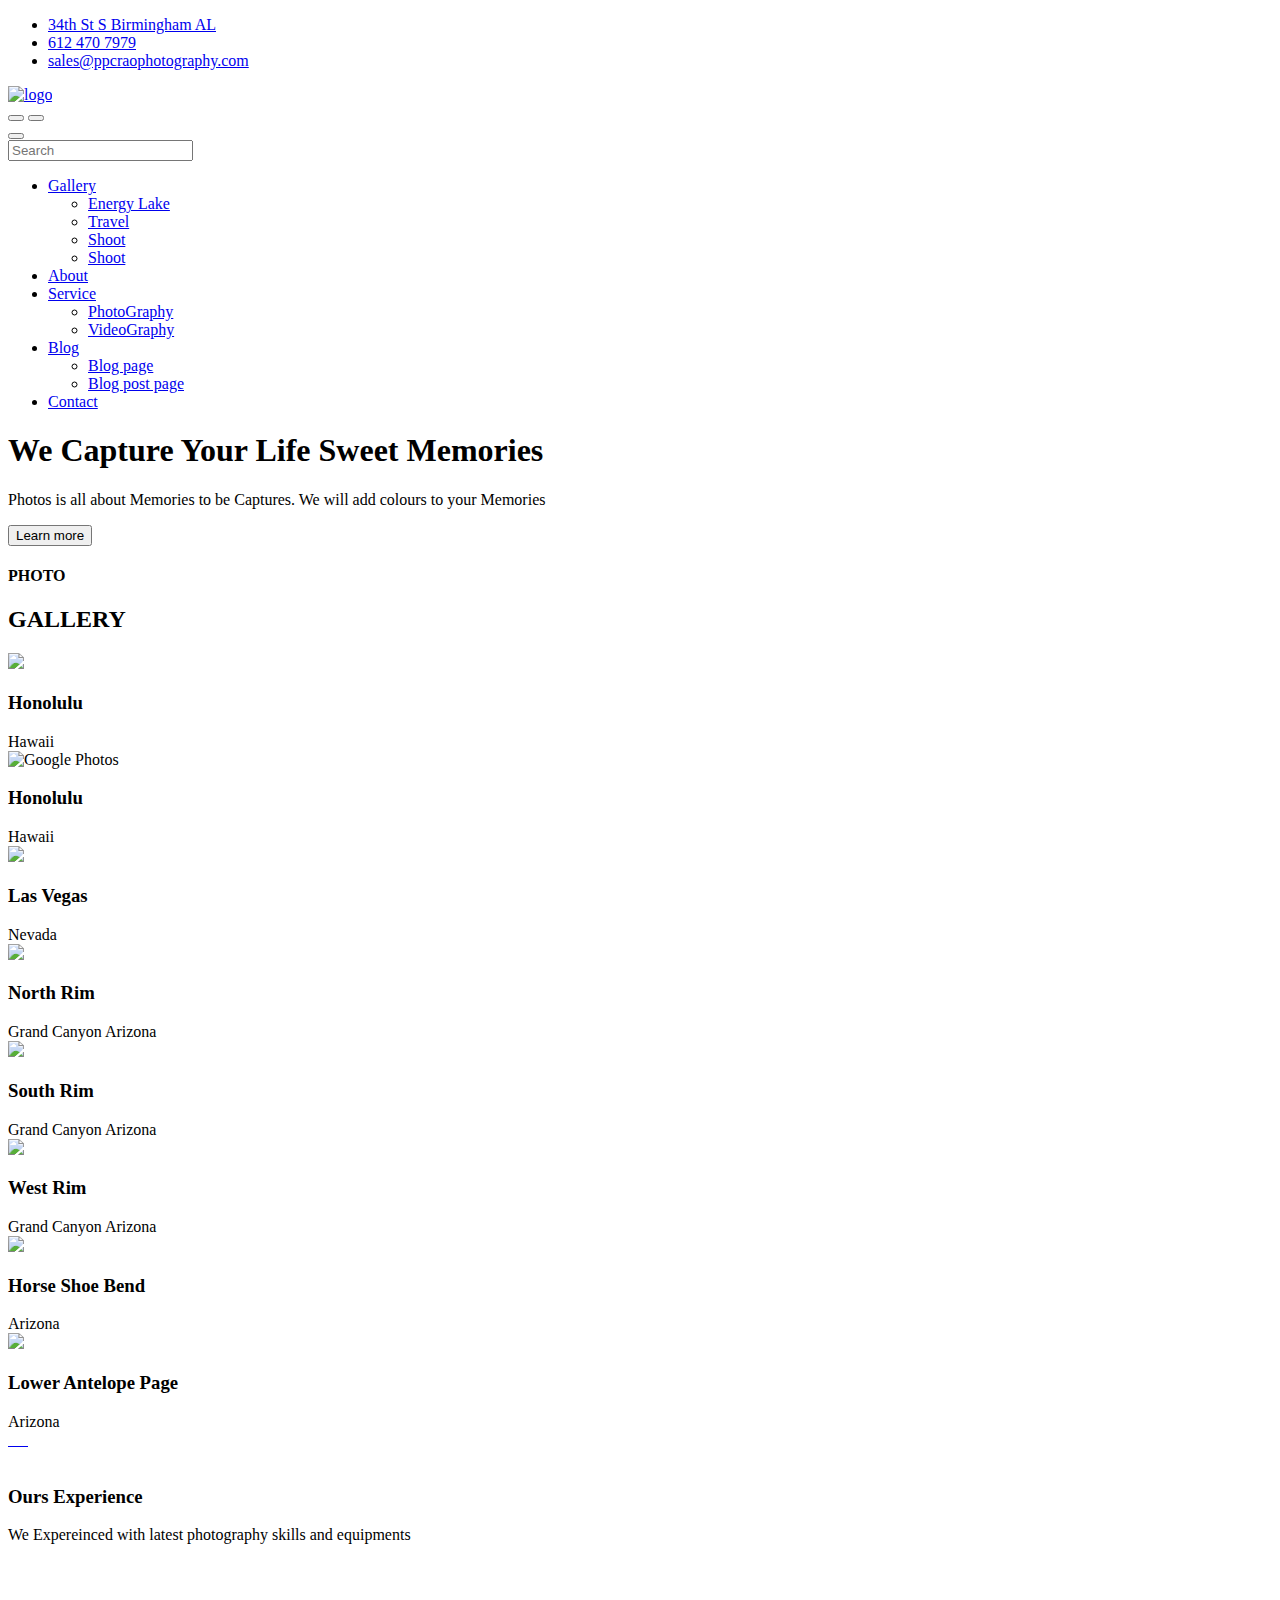
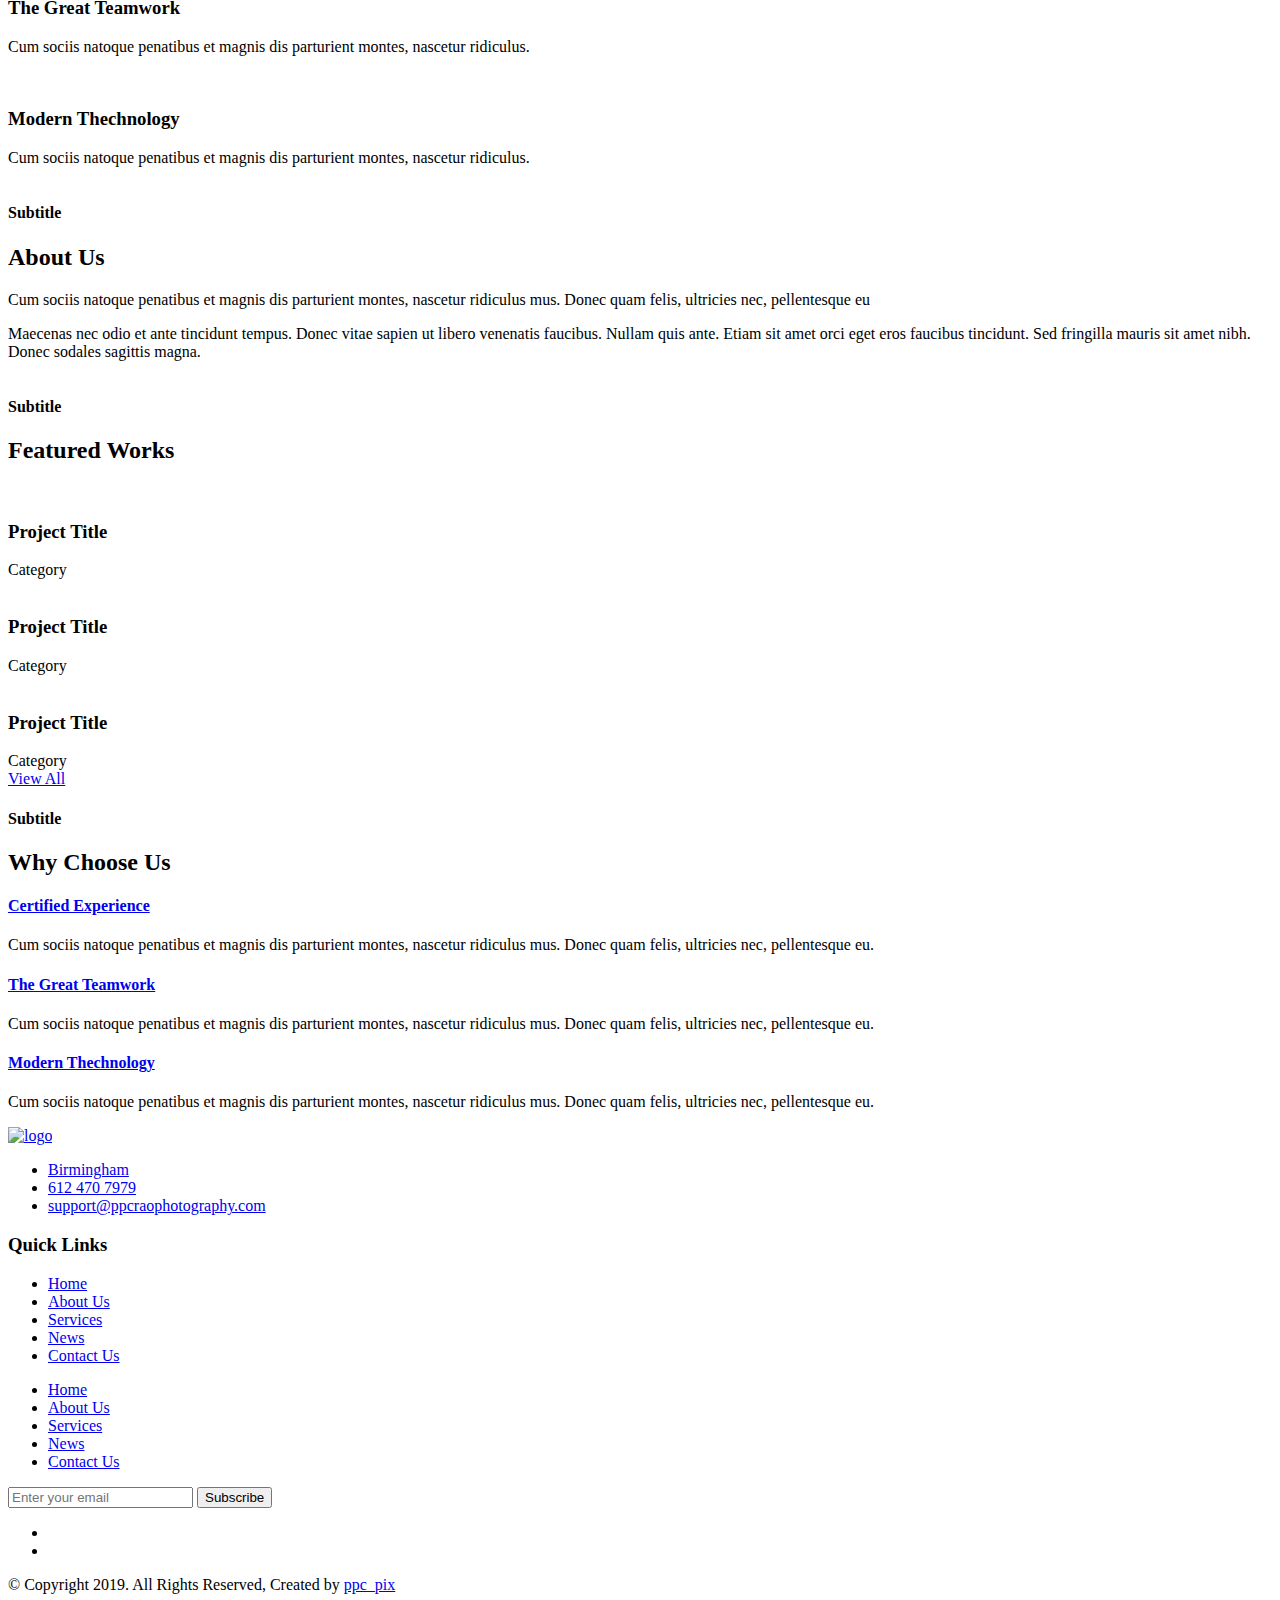
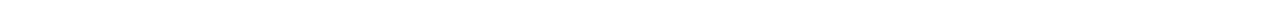
==== index.html @ 34c1320f "Added Password access to energyLake html" ====
<!DOCTYPE html>
<html lang="en">
	<head>
		<meta charset="utf-8">
		<meta http-equiv="X-UA-Compatible" content="IE=edge">
		<meta name="viewport" content="width=device-width, initial-scale=1">
        <style>
            .row > .column {
                padding: 0 8px;
            }

            .row:after {
                content: "";
                display: table;
                clear: both;
            }

            /* Create four equal columns that floats next to eachother */
            .column {
                float: left;
                width: 25%;
            }

            /* The Modal (background) */
            .modal {
                display: none;
                position: fixed;
                z-index: 1;
                padding-top: 100px;
                left: 0;
                top: 0;
                width: 100%;
                height: 100%;
                overflow: auto;
                background-color: black;
            }

            /* Modal Content */
            .modal-content {
                position: relative;
                background-color: #fefefe;
                margin: auto;
                padding: 0;
                width: 90%;
                max-width: 1200px;
            }

            /* The Close Button */
            .close {
                color: white;
                position: absolute;
                top: 10px;
                right: 25px;
                font-size: 35px;
                font-weight: bold;
            }

            .close:hover,
            .close:focus {
                color: #999;
                text-decoration: none;
                cursor: pointer;
            }

            /* Hide the slides by default */
            .mySlides {
                display: none;
            }

            /* Next & previous buttons */
            .prev,
            .next {
                cursor: pointer;
                position: absolute;
                top: 50%;
                width: auto;
                padding: 16px;
                margin-top: -50px;
                color: white;
                font-weight: bold;
                font-size: 20px;
                transition: 0.6s ease;
                border-radius: 0 3px 3px 0;
                user-select: none;
                -webkit-user-select: none;
            }

            /* Position the "next button" to the right */
            .next {
                right: 0;
                border-radius: 3px 0 0 3px;
            }

            /* On hover, add a black background color with a little bit see-through */
            .prev:hover,
            .next:hover {
                background-color: rgba(0, 0, 0, 0.8);
            }

            /* Number text (1/3 etc) */
            .numbertext {
                color: #f2f2f2;
                font-size: 12px;
                padding: 8px 12px;
                position: absolute;
                top: 0;
            }

            /* Caption text */
            .caption-container {
                text-align: center;
                background-color: black;
                padding: 2px 16px;
                color: white;
            }

            img.demo {
                opacity: 0.6;
            }

            .active,
            .demo:hover {
                opacity: 1;
            }

            img.hover-shadow {
                transition: 0.3s;
            }

            .hover-shadow:hover {
                box-shadow: 0 4px 8px 0 rgba(0, 0, 0, 0.2), 0 6px 20px 0 rgba(0, 0, 0, 0.19);
            }
        </style>
		 <!-- The above 3 meta tags *must* come first in the head; any other head content must come *after* these tags -->
		<link rel="icon" href="Template/img/ppcpixFavicon2.jpg" type="image/x-icon" />
		<title>PPC PhotoGraphy - Capture Memories</title>

		<!-- Google font -->
		<link href="https://fonts.googleapis.com/css?family=Poppins:400,700" rel="stylesheet">

		<!-- Bootstrap -->
		<link type="text/css" rel="stylesheet" href="Template/css/bootstrap.min.css"/>

		<!-- Owl Carousel -->
		<link type="text/css" rel="stylesheet" href="Template/css/owl.carousel.css" />
		<link type="text/css" rel="stylesheet" href="Template/css/owl.theme.default.css" />

		<!-- Magnific Popup -->
		<link type="text/css" rel="stylesheet" href="Template/css/magnific-popup.css" />

		<!-- Font Awesome Icon -->
		<link rel="stylesheet" href="Template/css/font-awesome.min.css">

		<!-- Custom stlylesheet -->
		<link type="text/css" rel="stylesheet" href="Template/css/style.css"/>



    </head>
	<body>
    <script>
        // Open the Modal
        function openModal() {
            document.getElementById("myModal").style.display = "block";
        }

        // Close the Modal
        function closeModal() {
            document.getElementById("myModal").style.display = "none";
        }

        var slideIndex = 1;
        showSlides(slideIndex);

        // Next/previous controls
        function plusSlides(n) {
            showSlides(slideIndex += n);
        }

        // Thumbnail image controls
        function currentSlide(n) {
            showSlides(slideIndex = n);
        }

        function showSlides(n) {
            var i;
            var slides = document.getElementsByClassName("mySlides");
            var dots = document.getElementsByClassName("demo");
            var captionText = document.getElementById("caption");
            if (n > slides.length) {slideIndex = 1}
            if (n < 1) {slideIndex = slides.length}
            for (i = 0; i < slides.length; i++) {
                slides[i].style.display = "none";
            }
            for (i = 0; i < dots.length; i++) {
                dots[i].className = dots[i].className.replace(" active", "");
            }
            slides[slideIndex-1].style.display = "block";
            dots[slideIndex-1].className += " active";
            captionText.innerHTML = dots[slideIndex-1].alt;
        }
    </script>
    <SCRIPT>
        function passWord() {
            var testV = 1;
            var pass1 = prompt('Please Enter Your Password',' ');
            while (testV < 3) {
                if (!pass1)
                    history.go(-1);
                if (pass1.toLowerCase() == "letmein") {
                    alert('You Got it Right!');
                    window.open('energyLake.html');
                    break;
                }
                testV+=1;
                var pass1 =
                    prompt('Access Denied - Password Incorrect, Please Try Again.','Password');
            }
            if (pass1.toLowerCase()!="password" & testV ==3)
                history.go(-1);
            return " ";
        }
    </SCRIPT>
		<!-- Header -->
		<header id="header">

			<!-- Top Header -->
			<div id="top-navbar" class="navbar">
				<div class="container">
					<ul class="nav navbar-nav navbar-right">
						<li><a href="#" class="text-link"><i class="fa fa-map-marker"></i><span>34th St S Birmingham AL</span></a></li>
						<li><a href="#" class="text-link"><i class="fa fa-phone"></i><span>612 470 7979</span></a></li>
						<li><a href="#" class="text-link"><i class="fa fa-envelope"></i><span>sales@ppcraophotography.com</span></a></li>
					</ul>
				</div>
			</div>
			<!-- /Top Header -->

			<!-- Main Header -->
			<div id="main-navbar" class="navbar">
				<div class="container">
					<div class="navbar-header">
						<!-- Logo -->
						<div class="navbar-brand">
							<a class="logo" href="index.html"><img src="Template/img/ppcpixlogo.png" alt="logo"></a>
						</div>
						<!-- Logo -->

						<!-- Mobile toggle -->
						<button class="navbar-toggle-btn">
							<span></span>
						</button>
						<!-- Mobile toggle -->

						<!-- Mobile Search toggle -->
						<button class="search-toggle-btn">
							<i class="fa fa-search"></i>
						</button>
						<!-- Mobile Search toggle -->
					</div>

					<!-- Search -->
					<div class="navbar-search">
						<button class="search-btn"><i class="fa fa-search"></i></button>
						<div class="search-form">
							<form>
								<input type="text" name="search" value="" placeholder="Search">
							</form>
						</div>
					</div>
					<!-- Search -->

					<!-- Navigation -->
					<ul class="main-navbar nav navbar-nav navbar-right">
						<li class="has-dropdown"><a class="text-link" href="#"><span>Gallery</span></a>
							<ul class="dropdown">
								<li><a href="Template/energyLake.html" onClick="passWord()">Energy Lake</a></li>
								<li><a href="#">Travel</a></li>
								<li><a href="#">Shoot</a></li>
								<li><a href="#">Shoot</a></li>
							</ul>
						</li>
						<li><a class="text-link" href="#"><span>About</span></a></li>
						<li class="has-dropdown"><a class="text-link" href="#"><span>Service</span></a>
							<ul class="dropdown">
								<li><a href="#">PhotoGraphy</a></li>
								<li><a href="#">VideoGraphy</a></li>
							</ul>
						</li>

						<li class="has-dropdown"><a class="text-link" href="#"><span>Blog</span></a>
							<ul class="dropdown">
								<li><a href="#">Blog page</a></li>
								<li><a href="#">Blog post page</a></li>
							</ul>
						</li>
						<li><a class="text-link" href="#"><span>Contact</span></a></li>
					</ul>
					<!-- Navigation -->

				</div>
			</div>
			<!-- /Main Header -->

		</header>
		<!-- /Header -->

		<!-- Home Section -->
		<div id="home" class="banner-area">

			<!-- Background Image -->
			<div class="bg-img overlay" style="background-image:url('https://lh3.googleusercontent.com/[base64]w460-h259-no')"></div>
			<!-- /Background Image -->

			<!-- home wrapper -->
			<div class="home-wrapper">
				<div class="container">
					<div class="row">

						<!-- home content -->
						<div class="col-md-10 col-md-offset-1">
							<h1>We Capture Your Life Sweet Memories</h1>
							<p class="lead">Photos is all about Memories to be Captures. We will add colours to your Memories</p>
							<button class="secondary-button">Learn more</button>
						</div>
						<!-- /home content -->

					</div>
				</div>
			</div>
			<!-- /home wrapper -->

		</div>
		<!-- /Home Section -->

		<!-- Clients Section -->
		<div id="clients" class="section">

			<!-- Half Background Image -->
			<div class="bg-img overlay" style="background-image:url('https://lh3.googleusercontent.com/[base64]w1006-h718-no')"></div>
			<!-- /Half Background Image -->

			<!-- Testimonial Section -->
			<div id="testimonial" class="section sm-section">

				<!-- container -->
				<div class="container">

					<!-- row -->
					<div class="row">

						<!-- section header -->
						<div class="section-header text-center">
							<h4 class="sub-title">PHOTO</h4>
							<h2 class="title">GALLERY</h2>
						</div>
						<!-- /section header -->

						<!-- Testimonial slider -->
						<div class="col-md-8 col-md-offset-2">
							<div id="testimonial-slider" class="owl-carousel owl-theme">

								<!-- testimonial -->
								<div class="testimonial">
									<div class="testimonial-quote">
                                        <img src="https://lh3.googleusercontent.com/[base64]w419-h315-no">
									</div>
									<div class="testimonial-meta">
										<h3>Honolulu</h3>
										<span>Hawaii</span>
									</div>
								</div>
								<!-- /testimonial -->



								<!-- testimonial -->
                                <div class="testimonial">
                                    <div class="testimonial-quote">
										<img src="https://lh3.googleusercontent.com/[base64]w1115-h718-no" alt="Google Photos">
                                    </div>
                                    <div class="testimonial-meta">
                                        <h3>Honolulu</h3>
                                        <span>Hawaii</span>
                                    </div>
                                </div>
								<!-- /testimonial -->
								
								<!-- testimonial -->
                                <div class="testimonial">
                                    <div class="testimonial-quote">
                                        <img src="https://lh3.googleusercontent.com/[base64]w938-h625-no">
                                    </div>
                                    <div class="testimonial-meta">
                                        <h3>Las Vegas</h3>
                                        <span>Nevada</span>
                                    </div>
                                </div>
								<!-- /testimonial -->

							
								<!-- testimonial -->
                                <div class="testimonial">
                                    <div class="testimonial-quote">
                                        <img src="https://lh3.googleusercontent.com/[base64]w1366-h576-no">
                                    </div>
                                    <div class="testimonial-meta">
                                        <h3>North Rim</h3>
                                        <span>Grand Canyon Arizona</span>
                                    </div>
                                </div>
								<!-- /testimonial -->
                                <!-- testimonial -->
                                <div class="testimonial">
                                    <div class="testimonial-quote">
                                        <img src="https://lh3.googleusercontent.com/[base64]w938-h625-no">
                                    </div>
                                    <div class="testimonial-meta">
                                        <h3>South Rim</h3>
                                        <span>Grand Canyon Arizona</span>
                                    </div>
                                </div>
                                <!-- /testimonial -->
								<!-- testimonial -->
								<div class="testimonial">
									<div class="testimonial-quote">
										<img src="https://lh3.googleusercontent.com/[base64]w938-h625-no">
									</div>
									<div class="testimonial-meta">
										<h3>West Rim</h3>
										<span>Grand Canyon Arizona</span>
									</div>
								</div>
								<!-- /testimonial -->

                                <!-- testimonial -->
                                <div class="testimonial">
                                    <div class="testimonial-quote">
                                        <img src="https://lh3.googleusercontent.com/[base64]w1112-h625-k-no">
                                    </div>
                                    <div class="testimonial-meta">
                                        <h3>Horse Shoe Bend</h3>
                                        <span>Arizona</span>
                                    </div>
                                </div>
                                <!-- /testimonial -->

								<!-- testimonial -->
								<div class="testimonial">
									<div class="testimonial-quote">
										<img src="https://lh3.googleusercontent.com/[base64]w834-h625-no">
									</div>
									<div class="testimonial-meta">
										<h3>Lower Antelope Page</h3>
										<span>Arizona</span>
									</div>
								</div>
								<!-- /testimonial -->


							</div>
						</div>
						<!-- /Testimonial slider -->

					</div>
					<!-- /row -->

				</div>
				<!-- /container -->

			</div>
			<!-- /Testimonial Section -->


			<!-- Partners Section -->
			<div id="partners" class="section sm-section">

				<!-- container -->
				<div class="container">

					<!-- row -->
					<div class="row">

						<!-- partners slider -->
						<div id="partners-slider" class="owl-carousel owl-theme">

							

							<!-- partner -->
							<a href="#" class="partner">
								<img src="https://lh3.googleusercontent.com/[base64]w834-h625-no" alt="">
							</a>
							<!-- /partner -->

							<!-- partner -->
							<a href="#" class="partner">
								<img src="https://lh3.googleusercontent.com/[base64]w938-h625-no" alt="">
							</a>
							<!-- /partner -->

							<!-- partner -->
							<a href="#" class="partner">
								<img src="https://lh3.googleusercontent.com/[base64]w938-h625-no" alt="">
							</a>
							<!-- /partner -->

							<!-- partner -->
							<a href="#" class="partner">
								<img src="https://lh3.googleusercontent.com/[base64]w938-h625-no" alt="">
							</a>
							<!-- /partner -->

							<!-- partner -->
							<a href="#" class="partner">
								<img src="https://lh3.googleusercontent.com/[base64]w834-h625-no" alt="">
							</a>
							<!-- /partner -->

							<!-- partner -->
							<a href="#" class="partner">
								<img src="https://lh3.googleusercontent.com/[base64]w938-h625-no" alt="">
							</a>
							<!-- /partner -->

						</div>
						<!-- /partners slider -->

					</div>
					<!-- /row -->

				</div>
				<!-- /container -->

			</div>
			<!-- /Partner Section -->

		</div>
		<!-- /Clients Section -->

		<!-- About Section -->
		<div id="about">

			<!-- About section 01 -->
			<div class="section md-section">

				<!-- container -->
				<div class="container">

					<!-- row -->
					<div class="row">

						<!-- about -->
						<div class="col-md-4">
							<div class="about">
								<img src="https://lh3.googleusercontent.com/[base64]w1112-h625-no" alt="">
								<h3>Ours Experience</h3>
								<p>We Expereinced with latest photography skills and equipments</p>
								<!-- <a href="#" class="text-link"><span>Read more</span></a> -->
							</div>
						</div>
						<!-- /about -->

						<!-- about -->
						<div class="col-md-4">
							<div class="about">
								<img src="https://lh3.googleusercontent.com/[base64]w437-h291-no" alt="">
								<h3>The Great Teamwork</h3>
								<p>Cum sociis natoque penatibus et magnis dis parturient montes, nascetur ridiculus.</p>
								<!-- <a href="#" class="text-link"><span>Read more</span></a> -->
							</div>
						</div>
						<!-- /about -->

						<!-- about -->
						<div class="col-md-4">
							<div class="about">
								<img src="https://lh3.googleusercontent.com/[base64]w1113-h625-no" alt="">
								<h3>Modern Thechnology</h3>
								<p>Cum sociis natoque penatibus et magnis dis parturient montes, nascetur ridiculus.</p>
								<!-- <a href="#" class="text-link"><span>Read more</span></a> -->
							</div>
						</div>
						<!-- /about -->

					</div>
					<!-- /row -->

				</div>
				<!-- /container -->

			</div>
			<!-- /About section 01 -->

			<!-- About section 02 -->
			<div class="section md-section bg-grey">

				<!-- Half Background Image -->
				<div class="bg-img bg-half overlay" style="background-image:url('https://lh3.googleusercontent.com/[base64]w938-h625-no')"></div>
				<!-- /Half Background Image -->

				<!-- container -->
				<div class="container">

					<!-- row -->
					<div class="row">

						<!-- About content -->
						<div class="col-md-offset-7 col-md-6">
							<h4 class="sub-title">Subtitle</h4>
							<h2 class="title">About Us</h2>
							<p class="lead">Cum sociis natoque penatibus et magnis dis parturient montes, nascetur ridiculus mus. Donec quam felis, ultricies nec, pellentesque eu</p>
							<p>Maecenas nec odio et ante tincidunt tempus. Donec vitae sapien ut libero venenatis faucibus. Nullam quis ante. Etiam sit amet orci eget eros faucibus tincidunt. Sed fringilla mauris sit amet nibh. Donec sodales sagittis magna.</p>
						</div>
						<!-- /About content -->

					</div>
					<!-- /row -->

				</div>
				<!-- /container -->

			</div>
			<!-- /About section 02 -->

		</div>
		<!-- /About Section -->

		<!-- Portfolio Section -->
		<div id="portfolio" class="section md-section">

			<!-- container -->
			<div class="container-fluid">

				<!-- row -->
				<div class="row">

					<!-- section header -->
					<div class="section-header text-center">
						<h4 class="sub-title">Subtitle</h4>
						<h2 class="title">Featured Works</h2>
					</div>
					<!-- section header -->

					<!-- portfolio slider -->
					<div id="portfolio-slider" class="owl-carousel owl-theme">


						<!-- portfolio -->
						<div class="portfolio">
							<div class="portfolio-img">
								<div class="overlay"></div>
								<div class="portfolio-links">
									<a href="#"><i class="fa fa-link"></i></a>
									<a class="lightbox" href="https://lh3.googleusercontent.com/[base64]w437-h291-no"><i class="fa fa-search"></i></a>
								</div>
								<img src="https://lh3.googleusercontent.com/[base64]w437-h291-no" alt="">
							</div>
							<div class="portfolio-content">
								<h3>Project Title</h3>
								<span>Category</span>
							</div>
						</div>
						<!-- /portfolio -->


						<!-- portfolio -->
						<div class="portfolio">
							<div class="portfolio-img">
								<div class="overlay"></div>
								<div class="portfolio-links">
									<a href="#"><i class="fa fa-link"></i></a>
									<a class="lightbox" href="https://lh3.googleusercontent.com/[base64]w938-h625-no"><i class="fa fa-search"></i></a>
								</div>
								<img src="https://lh3.googleusercontent.com/[base64]w938-h625-no" alt="">
							</div>
							<div class="portfolio-content">
								<h3>Project Title</h3>
								<span>Category</span>
							</div>
						</div>
						<!-- /portfolio -->


						<!-- portfolio -->
						<div class="portfolio">
							<div class="portfolio-img">
								<div class="overlay"></div>
								<div class="portfolio-links">
									<a href="#"><i class="fa fa-link"></i></a>
									<a class="lightbox" href="https://lh3.googleusercontent.com/[base64]w464-h310-no"><i class="fa fa-search"></i></a>
								</div>
								<img src="https://lh3.googleusercontent.com/[base64]w464-h310-no" alt="">
							</div>
							<div class="portfolio-content">
								<h3>Project Title</h3>
								<span>Category</span>
							</div>
						</div>
						<!-- /portfolio -->


					</div>
					<!-- /portfolio slider -->

					<div class="view-all-portfolio">
						<a href="#" class="main-button">View All</a>
					</div>

				</div>
				<!-- /row -->

			</div>
			<!-- /container -->

		</div>
		<!-- /Portfolio Section -->



		<!-- Why Choose us Section -->
		<div class="section md-section bg-grey">

			<!-- Half Background Image -->
			<div class="bg-img bg-half bg-right overlay" style="background-image:url('https://lh3.googleusercontent.com/[base64]w834-h625-no')"></div>
            <!-- Half Background Image -->

			<!-- container -->
			<div class="container">

				<!-- row -->
				<div class="row">

					<!-- Why Choose us content -->
					<div class="col-md-5">

						<!-- section header -->
						<div class="section-header">
							<h4 class="sub-title">Subtitle</h4>
							<h2 class="title">Why Choose Us</h2>
						</div>
						<!-- /section header -->

						<!-- Why Choose us accordion -->
						<div class="accordion" id="accordion">

							<!-- panel -->
							<div class="panel">
								<div class="panel-heading">
									<h4 class="panel-title"><a data-parent="#accordion" data-toggle="collapse" href="#collapse-1">Certified Experience</a></h4>
								</div>
								<div id="collapse-1" class="panel-collapse collapse in">
									<div class="panel-body">
										<p>Cum sociis natoque penatibus et magnis dis parturient montes, nascetur ridiculus mus. Donec quam felis, ultricies nec, pellentesque eu.</p>
									</div>
								</div>
							</div>
							<!-- /panel -->

							<!-- panel -->
							<div class="panel">
								<div class="panel-heading">
									<h4 class="panel-title"><a class="collapsed" data-parent="#accordion" data-toggle="collapse" href="#collapse-2">The Great Teamwork</a></h4>
								</div>
								<div id="collapse-2" class="panel-collapse collapse">
									<div class="panel-body">
										<p>Cum sociis natoque penatibus et magnis dis parturient montes, nascetur ridiculus mus. Donec quam felis, ultricies nec, pellentesque eu.</p>
									</div>
								</div>
							</div>
							<!-- /panel -->

							<!-- panel -->
							<div class="panel">
								<div class="panel-heading">
									<h4 class="panel-title"><a class="collapsed" data-parent="#accordion" data-toggle="collapse" href="#collapse-3">Modern Thechnology</a></h4>
								</div>
								<div id="collapse-3" class="panel-collapse collapse">
									<div class="panel-body">
										<p>Cum sociis natoque penatibus et magnis dis parturient montes, nascetur ridiculus mus. Donec quam felis, ultricies nec, pellentesque eu.</p>
									</div>
								</div>
							</div>
							<!-- /panel -->

						</div>
						<!-- /Why Choose us accordion -->

					</div>
					<!-- /Why Choose us content -->

				</div>
				<!-- /row -->

			</div>
			<!-- /container -->

		</div>
		<!-- /Why Choose us Section -->

		<!-- Footer Section -->
		<footer id="footer" class="bg-dark">

			<!-- Top footer -->
			<div id="top-footer" class="section sm-section">

				<!-- container -->
				<div class="container">

					<!-- row -->
					<div class="row">

						<!-- footer about -->
						<div class="col-md-4 footer-widget">
							<div class="footer-logo">
								<a class="logo" href="index.html">
									<img src="Template/img/ppcpixFavicon2.jpg" alt="logo">
								</a>

							</div>
							<ul class="footer-contact">
								<li><a href="#" class="text-link"><i class="fa fa-map"></i><span>Birmingham</span></a></li>
								<li><a href="#" class="text-link"><i class="fa fa-phone"></i><span>612 470 7979</span></a></li>
								<li><a href="#" class="text-link"><i class="fa fa-envelope"></i><span>support@ppcraophotography.com</span></a></li>
							</ul>
						</div>
						<!-- /footer about -->

						<!-- footer links -->
						<div class="col-md-4 footer-widget">
							<div class="row">
								<div class="col-md-12">
									<h3 class="title white-text">Quick Links</h3>
								</div>
								<div class="col-xs-6">
									<ul class="footer-links">
										<li><a href="www.ppcraophotography.com">Home</a></li>
                                        <li><a href="www.instagram.com/ppc_pix">About Us</a></li>
										<li><a href="#">Services</a></li>
										<li><a href="#">News</a></li>
										<li><a href="tel:+16124707979">Contact Us</a></li>
									</ul>
								</div>

								<div class="col-xs-6">
									<ul class="footer-links">
                                        <li><a href="www.ppcraophotography.com">Home</a></li>
										<li><a href="www.instagram.com/ppc_pix">About Us</a></li>
										<li><a href="#">Services</a></li>
										<li><a href="#">News</a></li>
										<li><a href="tel:+16124707979">Contact Us</a></li>
									</ul>
								</div>
							</div>
						</div>
						<!-- /footer links -->

						<!-- footer subscribe -->
						<div class="col-md-4 footer-widget">
							<div class="footer-subscribe">
								<form method="post" action="mailto:ppcrao2004@gmail.com" >
									<input class="input" type="email" placeholder="Enter your email">
									<button>Subscribe</button>
								</form>
							</div>
							<ul class="footer-social">
								<li><a href="https://www.facebook.com/ppc_pix-289849625224753/"><i class="fa fa-facebook"></i></a></li>
								<!-- <li><a href="#"><i class="fa fa-twitter"></i></a></li>
								<li><a href="#"><i class="fa fa-google-plus"></i></a></li> -->
								<li><a href="http://www.instagram.com/ppc_pix"><i class="fa fa-instagram"></i></a></li>
							</ul>
						</div>
						<!-- /footer subscribe -->

					</div>
					<!-- /row -->

				</div>
				<!-- /container -->

			</div>
			<!-- /Top footer -->

			<!-- Bottom footer -->
			<div id="bottom-footer" class="section xs-section text-center">
				<div class="container">
					<div class="row">
						<span>&copy; Copyright 2019. All Rights Reserved, Created by <a href="https://www.ppcraophotography.com">ppc_pix</a></span>
					</div>
				</div>
			</div>
			<!-- /Bottom footer -->

		</footer>
		<!-- /Footer Section -->

		<!-- Preloader -->
		<div id="preloader">
			<div class="preloader">
				<span></span>
				<span></span>
				<span></span>
				<span></span>
			</div>
		</div>
		<!-- /Preloader -->

		<!-- jQuery Plugins -->
		<script type="text/javascript" src="Template/js/jquery.min.js"></script>
		<script type="text/javascript" src="Template/js/bootstrap.min.js"></script>
		<script type="text/javascript" src="Template/js/owl.carousel.min.js"></script>
		<script type="text/javascript" src="Template/js/jquery.magnific-popup.js"></script>
		<script type="text/javascript" src="Template/js/main.js"></script>

	</body>
</html>
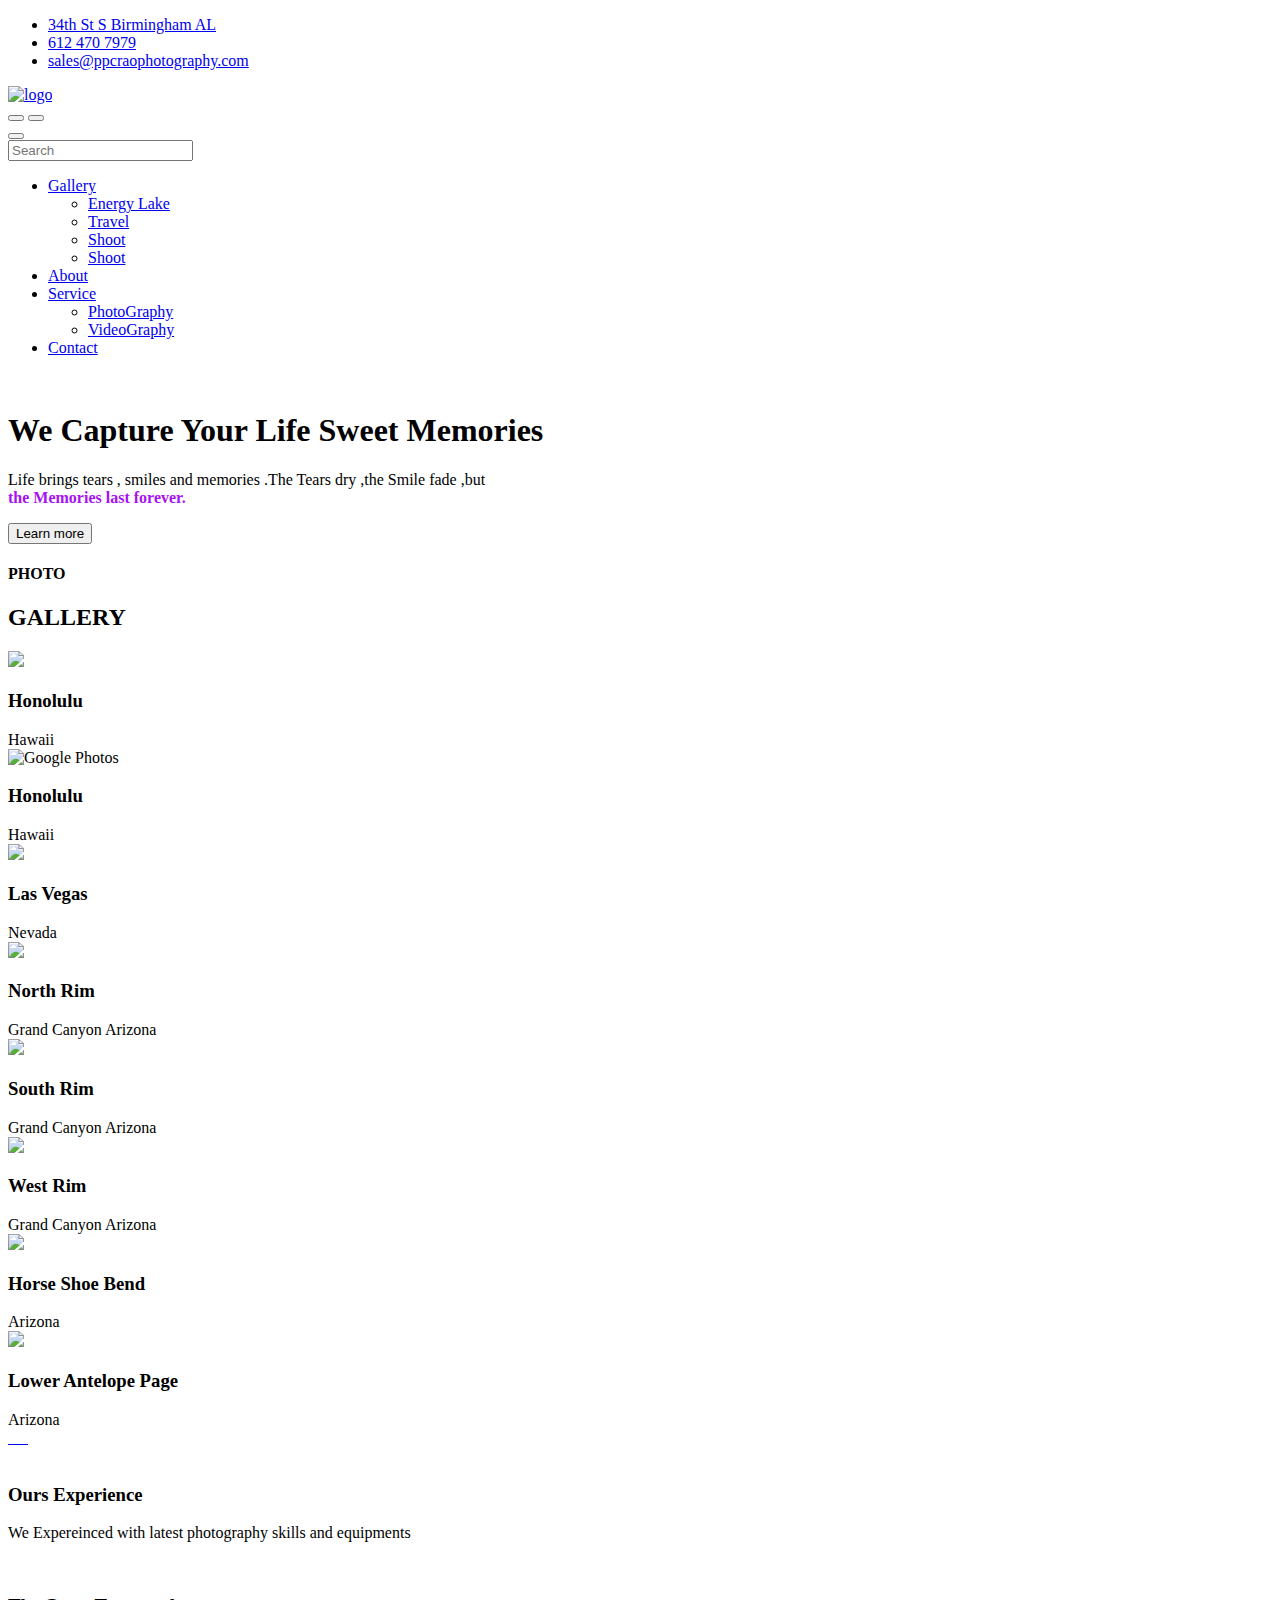
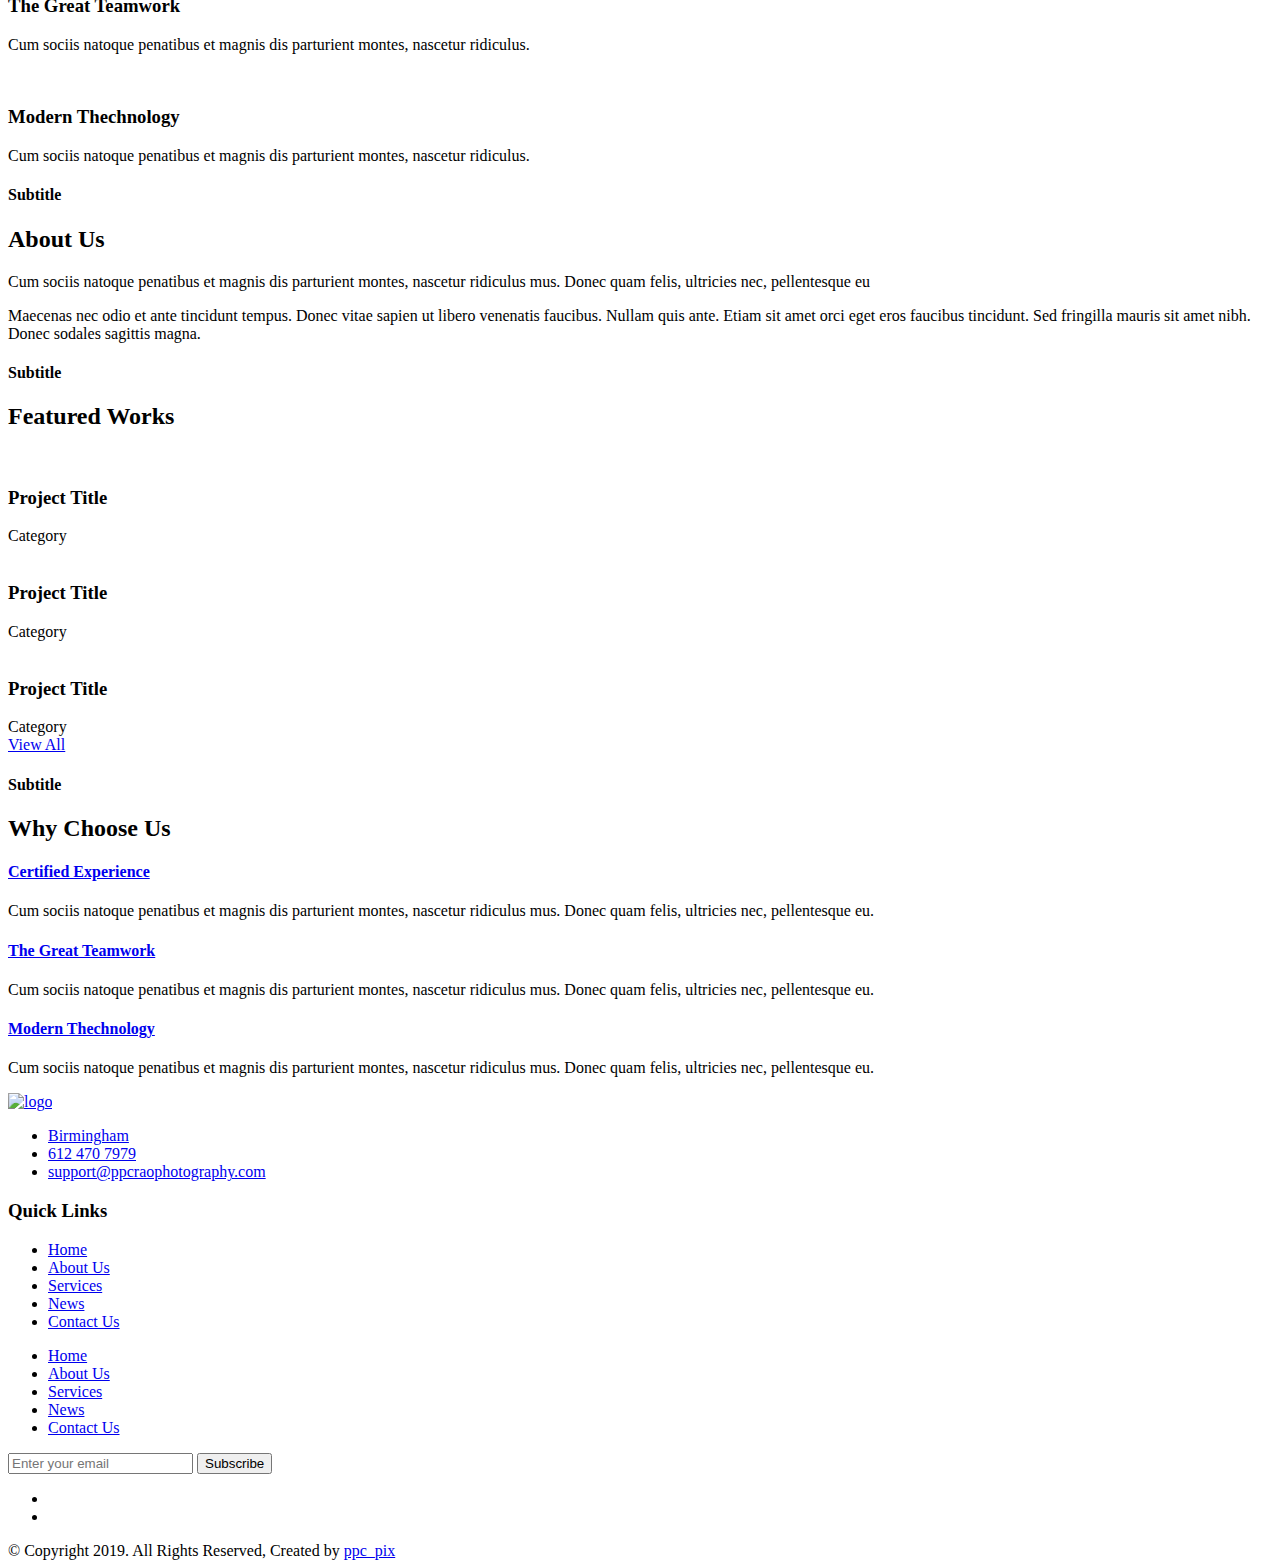
==== commit ebb052d1: "Fixed the Styling" ====
--- a/index.html
+++ b/index.html
@@ -1,136 +1,10 @@
 <!DOCTYPE html>
 <html lang="en">
-	<head>
+<head>
 		<meta charset="utf-8">
 		<meta http-equiv="X-UA-Compatible" content="IE=edge">
 		<meta name="viewport" content="width=device-width, initial-scale=1">
-        <style>
-            .row > .column {
-                padding: 0 8px;
-            }
-
-            .row:after {
-                content: "";
-                display: table;
-                clear: both;
-            }
-
-            /* Create four equal columns that floats next to eachother */
-            .column {
-                float: left;
-                width: 25%;
-            }
-
-            /* The Modal (background) */
-            .modal {
-                display: none;
-                position: fixed;
-                z-index: 1;
-                padding-top: 100px;
-                left: 0;
-                top: 0;
-                width: 100%;
-                height: 100%;
-                overflow: auto;
-                background-color: black;
-            }
-
-            /* Modal Content */
-            .modal-content {
-                position: relative;
-                background-color: #fefefe;
-                margin: auto;
-                padding: 0;
-                width: 90%;
-                max-width: 1200px;
-            }
-
-            /* The Close Button */
-            .close {
-                color: white;
-                position: absolute;
-                top: 10px;
-                right: 25px;
-                font-size: 35px;
-                font-weight: bold;
-            }
-
-            .close:hover,
-            .close:focus {
-                color: #999;
-                text-decoration: none;
-                cursor: pointer;
-            }
-
-            /* Hide the slides by default */
-            .mySlides {
-                display: none;
-            }
-
-            /* Next & previous buttons */
-            .prev,
-            .next {
-                cursor: pointer;
-                position: absolute;
-                top: 50%;
-                width: auto;
-                padding: 16px;
-                margin-top: -50px;
-                color: white;
-                font-weight: bold;
-                font-size: 20px;
-                transition: 0.6s ease;
-                border-radius: 0 3px 3px 0;
-                user-select: none;
-                -webkit-user-select: none;
-            }
-
-            /* Position the "next button" to the right */
-            .next {
-                right: 0;
-                border-radius: 3px 0 0 3px;
-            }
-
-            /* On hover, add a black background color with a little bit see-through */
-            .prev:hover,
-            .next:hover {
-                background-color: rgba(0, 0, 0, 0.8);
-            }
-
-            /* Number text (1/3 etc) */
-            .numbertext {
-                color: #f2f2f2;
-                font-size: 12px;
-                padding: 8px 12px;
-                position: absolute;
-                top: 0;
-            }
-
-            /* Caption text */
-            .caption-container {
-                text-align: center;
-                background-color: black;
-                padding: 2px 16px;
-                color: white;
-            }
-
-            img.demo {
-                opacity: 0.6;
-            }
-
-            .active,
-            .demo:hover {
-                opacity: 1;
-            }
-
-            img.hover-shadow {
-                transition: 0.3s;
-            }
-
-            .hover-shadow:hover {
-                box-shadow: 0 4px 8px 0 rgba(0, 0, 0, 0.2), 0 6px 20px 0 rgba(0, 0, 0, 0.19);
-            }
-        </style>
+
 		 <!-- The above 3 meta tags *must* come first in the head; any other head content must come *after* these tags -->
 		<link rel="icon" href="Template/img/ppcpixFavicon2.jpg" type="image/x-icon" />
 		<title>PPC PhotoGraphy - Capture Memories</title>
@@ -154,74 +28,10 @@
 		<!-- Custom stlylesheet -->
 		<link type="text/css" rel="stylesheet" href="Template/css/style.css"/>
 
-
-
     </head>
 	<body>
-    <script>
-        // Open the Modal
-        function openModal() {
-            document.getElementById("myModal").style.display = "block";
-        }
-
-        // Close the Modal
-        function closeModal() {
-            document.getElementById("myModal").style.display = "none";
-        }
-
-        var slideIndex = 1;
-        showSlides(slideIndex);
-
-        // Next/previous controls
-        function plusSlides(n) {
-            showSlides(slideIndex += n);
-        }
-
-        // Thumbnail image controls
-        function currentSlide(n) {
-            showSlides(slideIndex = n);
-        }
-
-        function showSlides(n) {
-            var i;
-            var slides = document.getElementsByClassName("mySlides");
-            var dots = document.getElementsByClassName("demo");
-            var captionText = document.getElementById("caption");
-            if (n > slides.length) {slideIndex = 1}
-            if (n < 1) {slideIndex = slides.length}
-            for (i = 0; i < slides.length; i++) {
-                slides[i].style.display = "none";
-            }
-            for (i = 0; i < dots.length; i++) {
-                dots[i].className = dots[i].className.replace(" active", "");
-            }
-            slides[slideIndex-1].style.display = "block";
-            dots[slideIndex-1].className += " active";
-            captionText.innerHTML = dots[slideIndex-1].alt;
-        }
-    </script>
-    <SCRIPT>
-        function passWord() {
-            var testV = 1;
-            var pass1 = prompt('Please Enter Your Password',' ');
-            while (testV < 3) {
-                if (!pass1)
-                    history.go(-1);
-                if (pass1.toLowerCase() == "letmein") {
-                    alert('You Got it Right!');
-                    window.open('energyLake.html');
-                    break;
-                }
-                testV+=1;
-                var pass1 =
-                    prompt('Access Denied - Password Incorrect, Please Try Again.','Password');
-            }
-            if (pass1.toLowerCase()!="password" & testV ==3)
-                history.go(-1);
-            return " ";
-        }
-    </SCRIPT>
-		<!-- Header -->
+
+	<!-- Header -->
 		<header id="header">
 
 			<!-- Top Header -->
@@ -274,7 +84,7 @@
 					<ul class="main-navbar nav navbar-nav navbar-right">
 						<li class="has-dropdown"><a class="text-link" href="#"><span>Gallery</span></a>
 							<ul class="dropdown">
-								<li><a href="Template/energyLake.html" onClick="passWord()">Energy Lake</a></li>
+								<li><a href="Template/energyLake.html" >Energy Lake</a></li>
 								<li><a href="#">Travel</a></li>
 								<li><a href="#">Shoot</a></li>
 								<li><a href="#">Shoot</a></li>
@@ -288,12 +98,6 @@
 							</ul>
 						</li>
 
-						<li class="has-dropdown"><a class="text-link" href="#"><span>Blog</span></a>
-							<ul class="dropdown">
-								<li><a href="#">Blog page</a></li>
-								<li><a href="#">Blog post page</a></li>
-							</ul>
-						</li>
 						<li><a class="text-link" href="#"><span>Contact</span></a></li>
 					</ul>
 					<!-- Navigation -->
@@ -316,11 +120,14 @@
 			<div class="home-wrapper">
 				<div class="container">
 					<div class="row">
-
+						<!-- Scrolling to Wish the Visitor -->
+						<marquee class="lead" direction="right" scrollamount="5" behavior="alternate" id="lblGreetings"></marquee>
+						<!-- Scrolling Wish the Visitor -->
 						<!-- home content -->
 						<div class="col-md-10 col-md-offset-1">
 							<h1>We Capture Your Life Sweet Memories</h1>
-							<p class="lead">Photos is all about Memories to be Captures. We will add colours to your Memories</p>
+							<p class="lead">Life brings tears , smiles and memories .The Tears dry ,the Smile fade ,but
+							 <br /><font color="#A712F1"><b>the Memories last forever.</b></font></p>
 							<button class="secondary-button">Learn more</button>
 						</div>
 						<!-- /home content -->
@@ -436,8 +243,11 @@
                                 <!-- testimonial -->
                                 <div class="testimonial">
                                     <div class="testimonial-quote">
-                                        <img src="https://lh3.googleusercontent.com/[base64]w1112-h625-k-no">
-                                    </div>
+                                        <a href="https://lh3.googleusercontent.com/[base64]w1112-h625-k-no" download="Test">
+                                            <img src="https://lh3.googleusercontent.com/[base64]w1112-h625-k-no">
+
+                                        </a>
+                                        </div>
                                     <div class="testimonial-meta">
                                         <h3>Horse Shoe Bend</h3>
                                         <span>Arizona</span>
@@ -910,6 +720,8 @@
 		<script type="text/javascript" src="Template/js/owl.carousel.min.js"></script>
 		<script type="text/javascript" src="Template/js/jquery.magnific-popup.js"></script>
 		<script type="text/javascript" src="Template/js/main.js"></script>
+		<script type="text/javascript" src="Template/js/passwordProtect.js"></script>
+	    <script type="text/javascript" src="Template/js/greetingsVisitor.js"></script>
 
 	</body>
 </html>
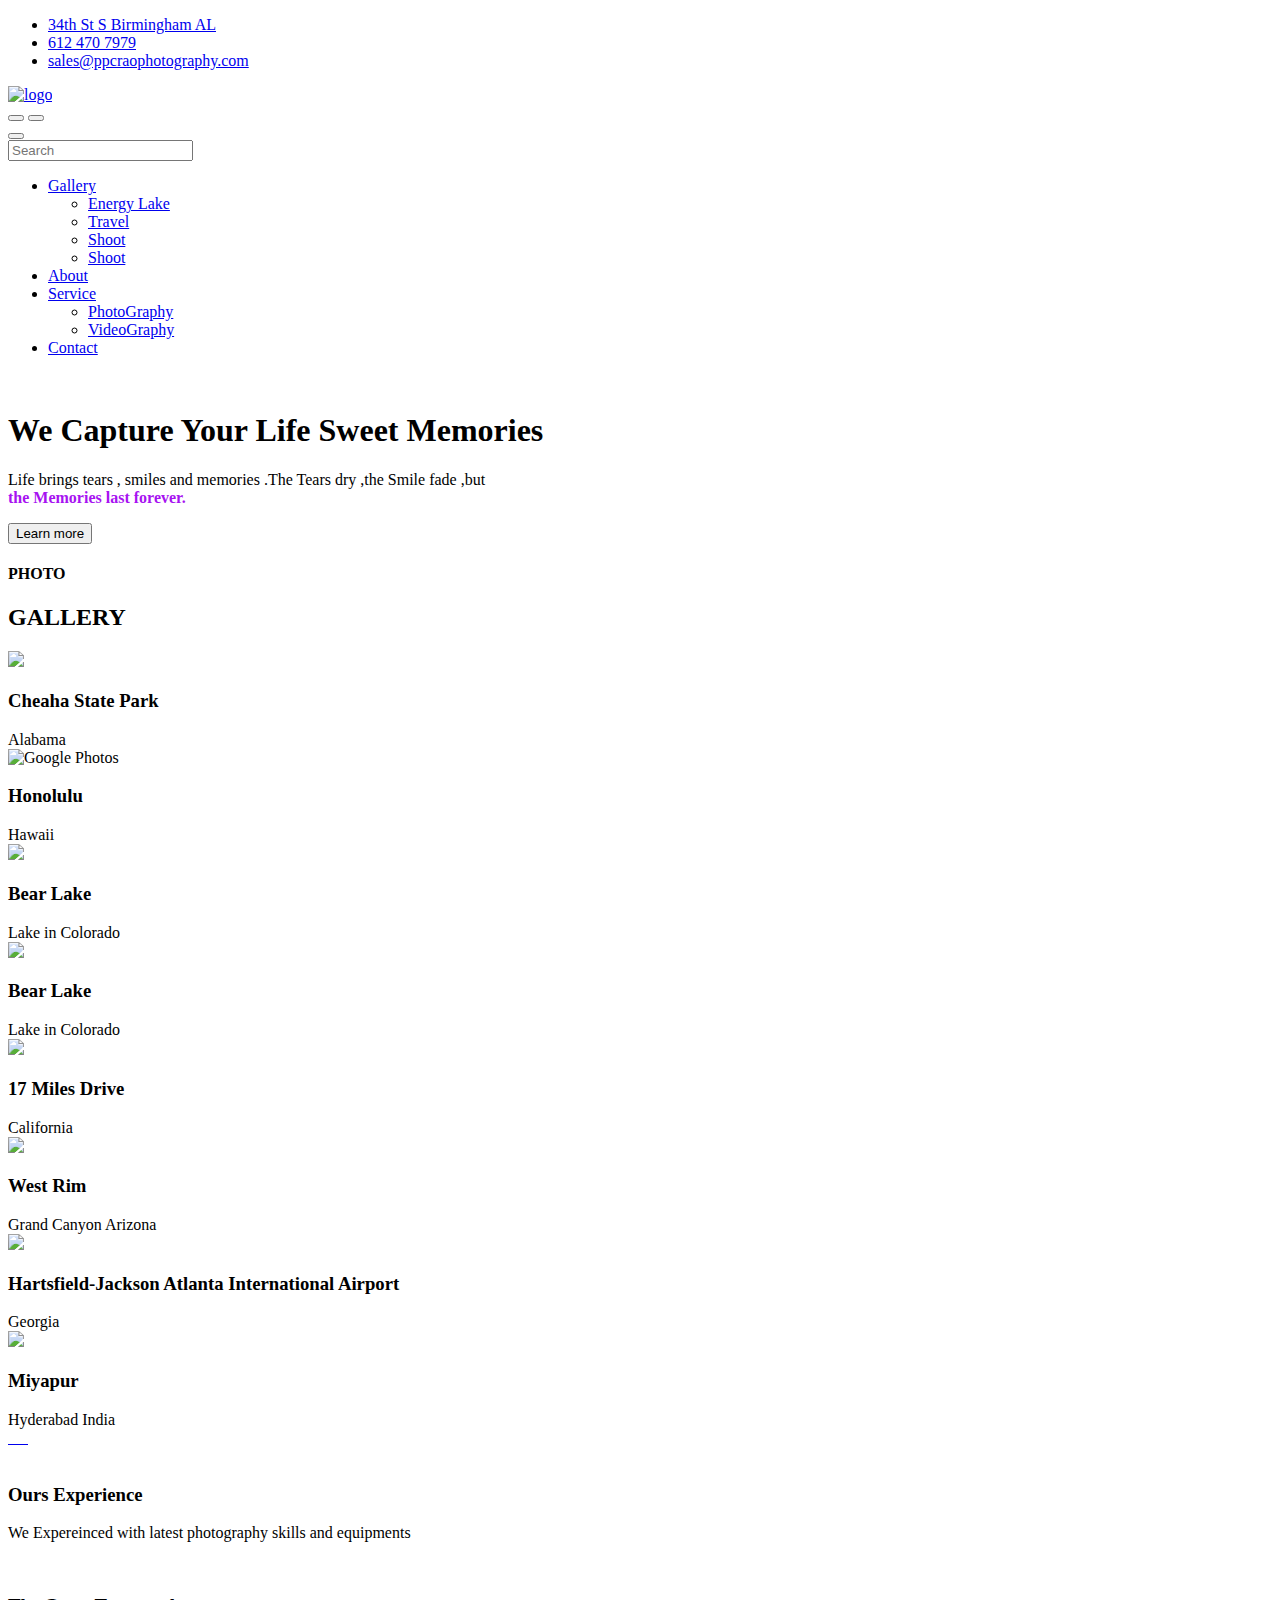
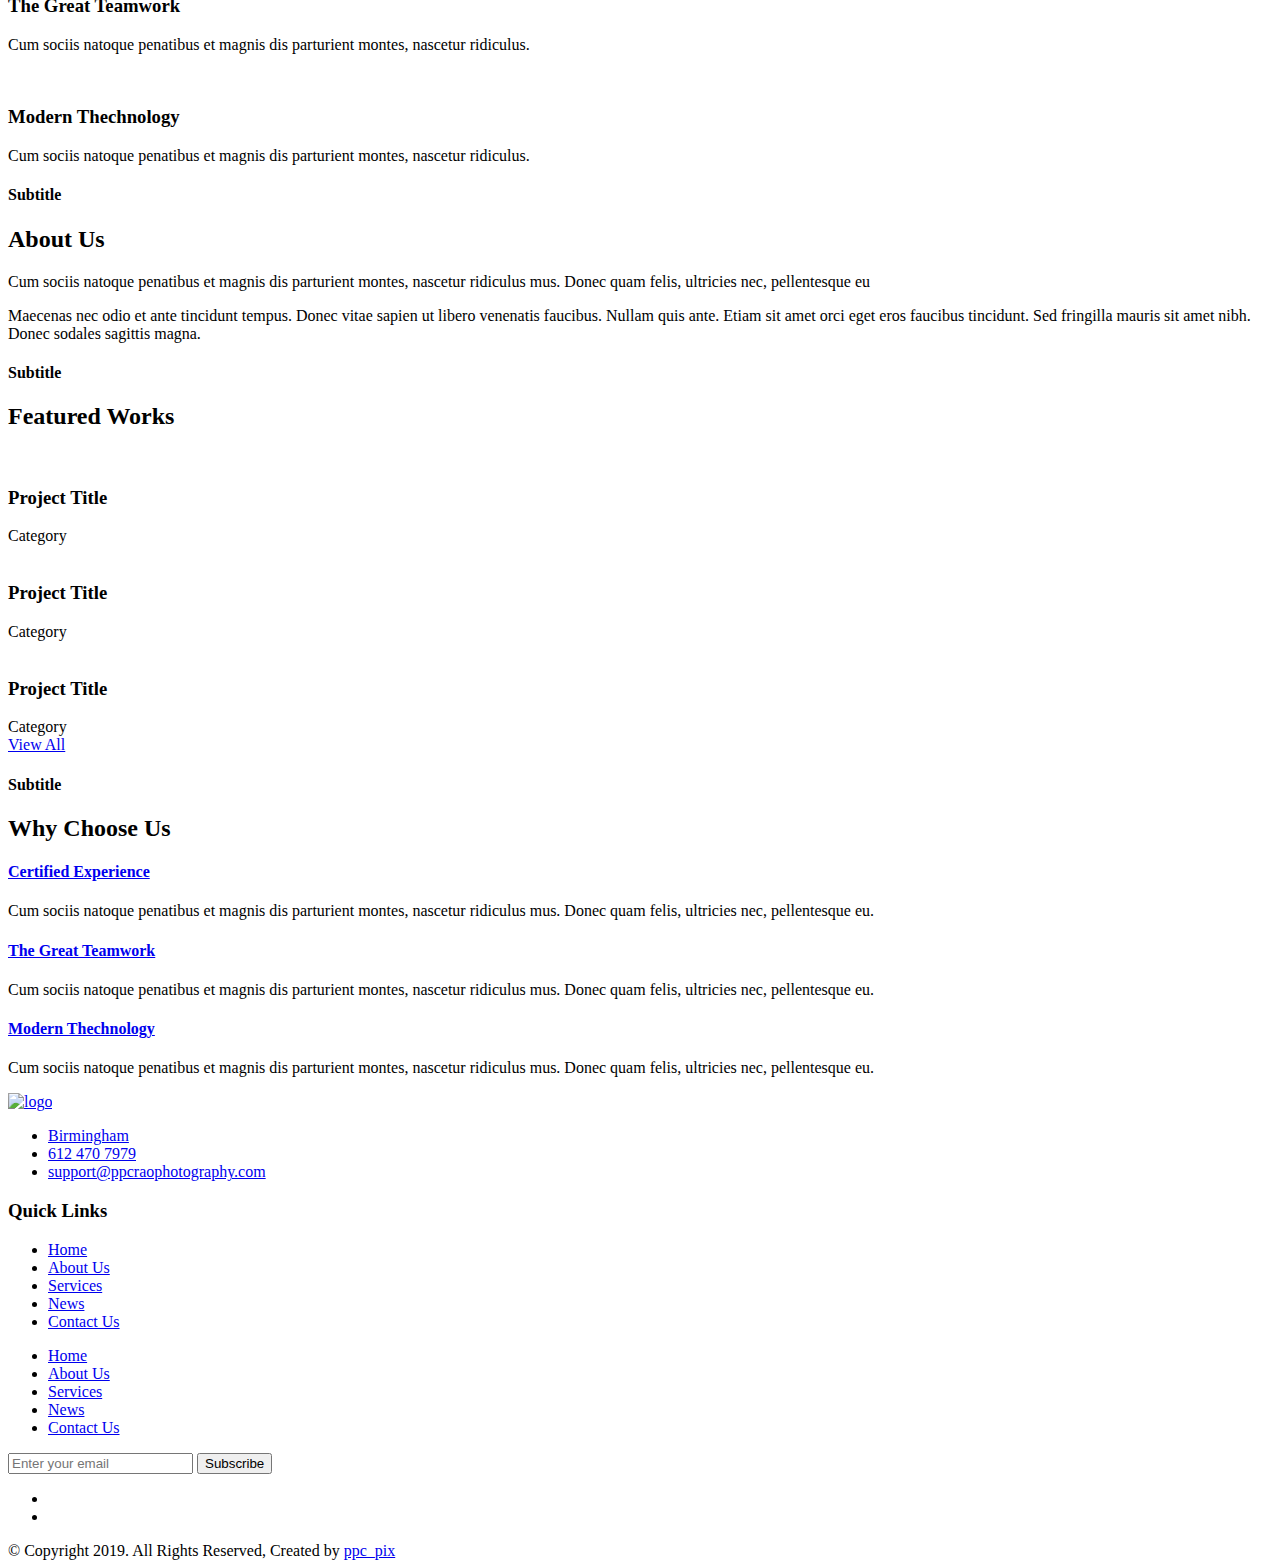
==== commit 3e6a2984: "Changed the names of testimonial" ====
--- a/index.html
+++ b/index.html
@@ -173,8 +173,8 @@
                                         <img src="https://lh3.googleusercontent.com/[base64]w419-h315-no">
 									</div>
 									<div class="testimonial-meta">
-										<h3>Honolulu</h3>
-										<span>Hawaii</span>
+										<h3>Cheaha State Park</h3>
+										<span>Alabama</span>
 									</div>
 								</div>
 								<!-- /testimonial -->
@@ -199,8 +199,8 @@
                                         <img src="https://lh3.googleusercontent.com/[base64]w938-h625-no">
                                     </div>
                                     <div class="testimonial-meta">
-                                        <h3>Las Vegas</h3>
-                                        <span>Nevada</span>
+                                        <h3>Bear Lake</h3>
+                                        <span>Lake in Colorado</span>
                                     </div>
                                 </div>
 								<!-- /testimonial -->
@@ -212,8 +212,8 @@
                                         <img src="https://lh3.googleusercontent.com/[base64]w1366-h576-no">
                                     </div>
                                     <div class="testimonial-meta">
-                                        <h3>North Rim</h3>
-                                        <span>Grand Canyon Arizona</span>
+                                        <h3>Bear Lake</h3>
+                                        <span>Lake in Colorado</span>
                                     </div>
                                 </div>
 								<!-- /testimonial -->
@@ -223,8 +223,8 @@
                                         <img src="https://lh3.googleusercontent.com/[base64]w938-h625-no">
                                     </div>
                                     <div class="testimonial-meta">
-                                        <h3>South Rim</h3>
-                                        <span>Grand Canyon Arizona</span>
+                                        <h3>17 Miles Drive</h3>
+                                        <span>California</span>
                                     </div>
                                 </div>
                                 <!-- /testimonial -->
@@ -249,8 +249,8 @@
                                         </a>
                                         </div>
                                     <div class="testimonial-meta">
-                                        <h3>Horse Shoe Bend</h3>
-                                        <span>Arizona</span>
+                                        <h3>Hartsfield-Jackson Atlanta International Airport</h3>
+                                        <span>Georgia</span>
                                     </div>
                                 </div>
                                 <!-- /testimonial -->
@@ -261,8 +261,8 @@
 										<img src="https://lh3.googleusercontent.com/[base64]w834-h625-no">
 									</div>
 									<div class="testimonial-meta">
-										<h3>Lower Antelope Page</h3>
-										<span>Arizona</span>
+										<h3>Miyapur</h3>
+										<span>Hyderabad India</span>
 									</div>
 								</div>
 								<!-- /testimonial -->
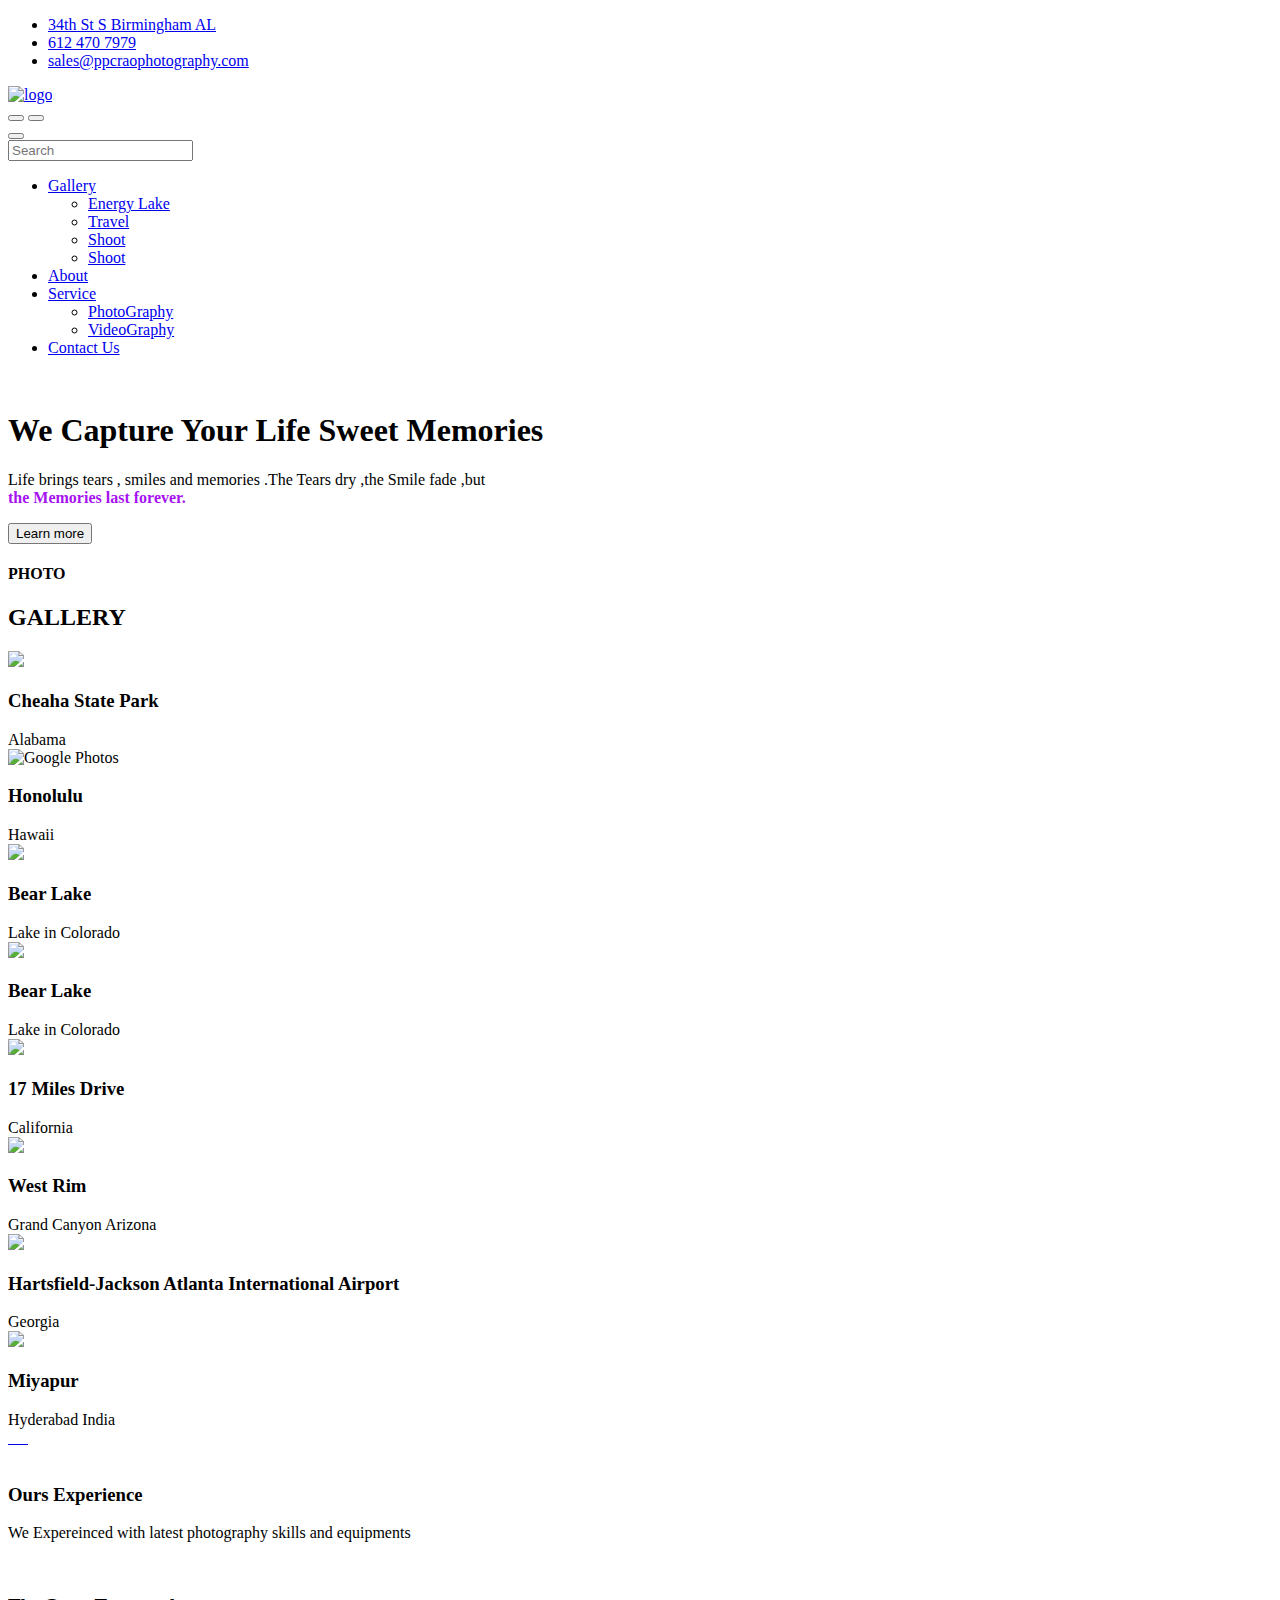
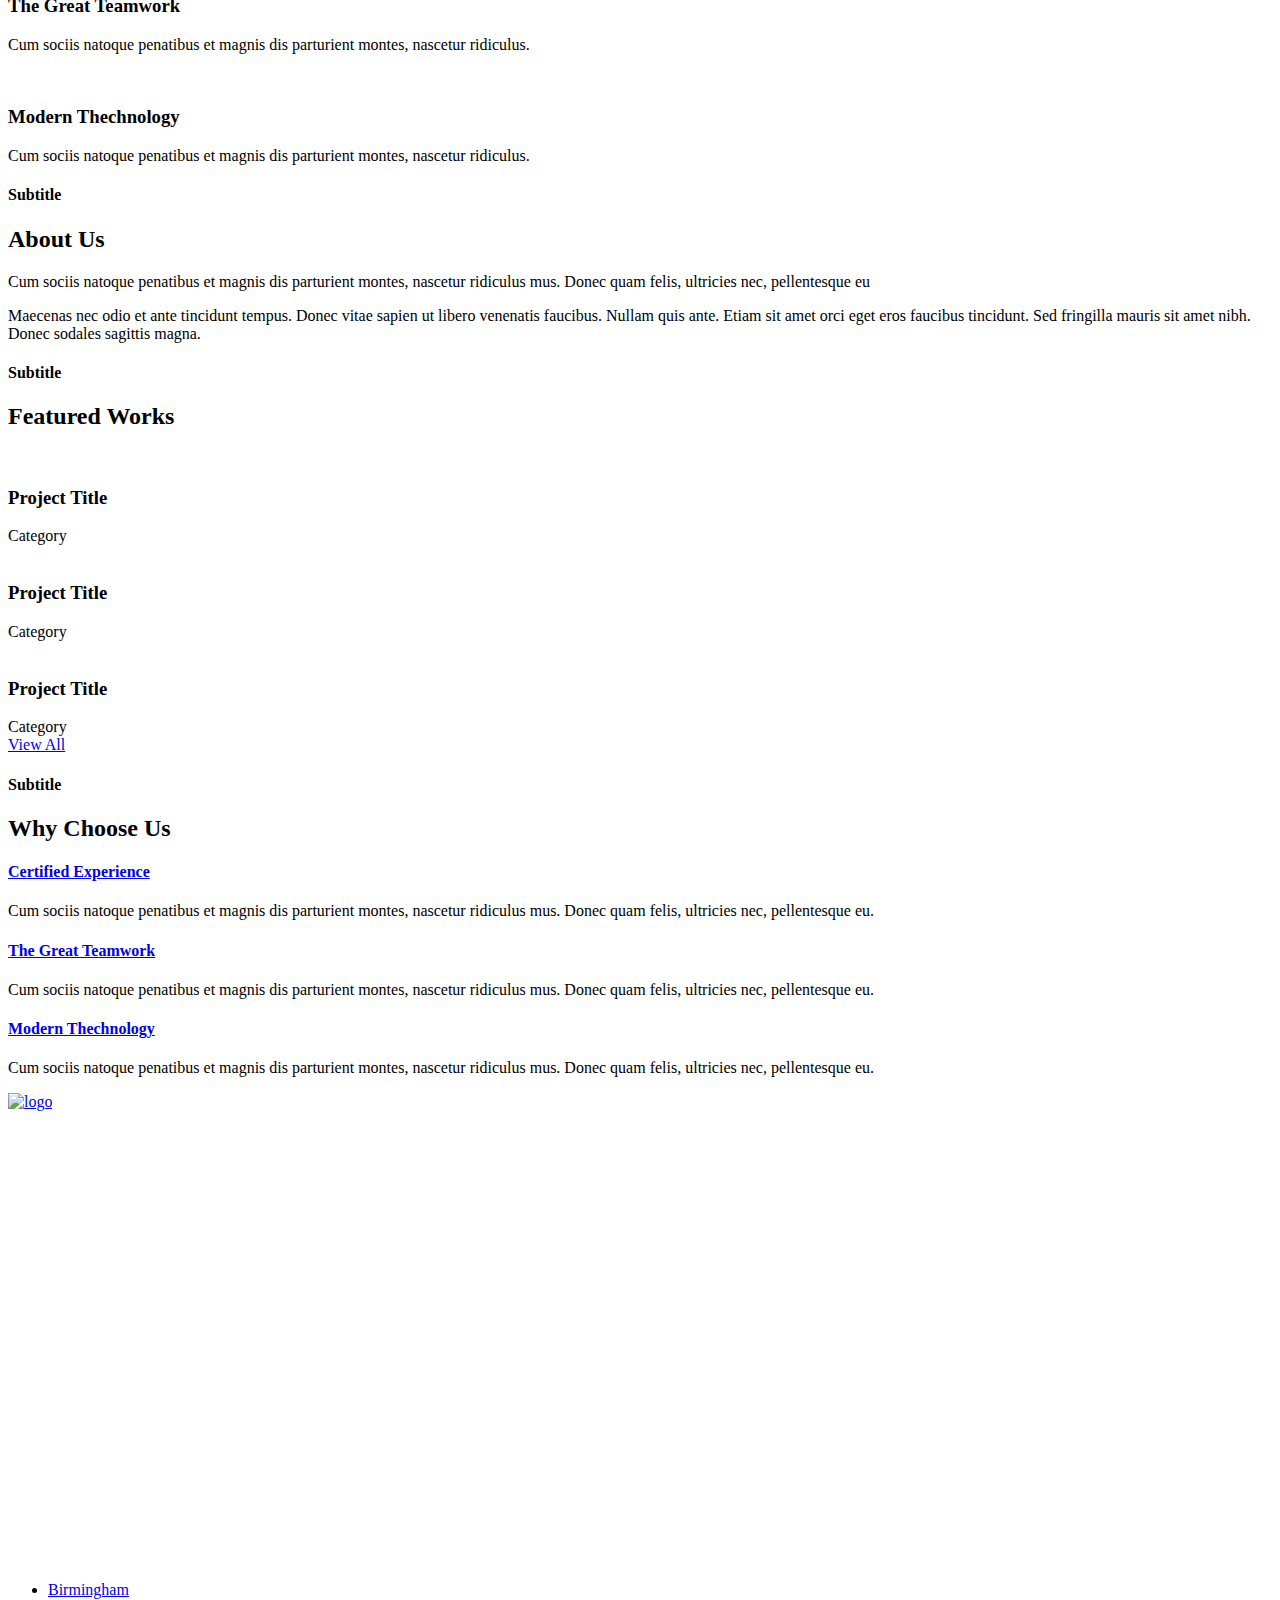
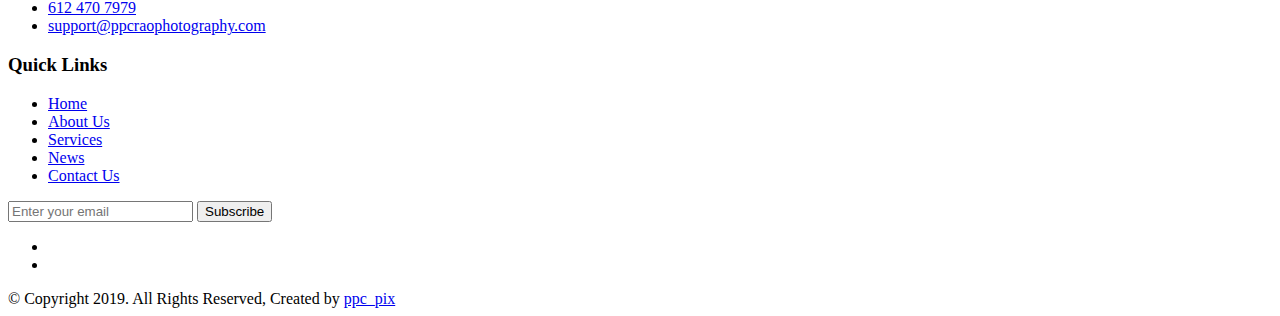
==== commit b01debb9: "Merge Conflicts Resolved" ====
--- a/index.html
+++ b/index.html
@@ -38,8 +38,8 @@
 			<div id="top-navbar" class="navbar">
 				<div class="container">
 					<ul class="nav navbar-nav navbar-right">
-						<li><a href="#" class="text-link"><i class="fa fa-map-marker"></i><span>34th St S Birmingham AL</span></a></li>
-						<li><a href="#" class="text-link"><i class="fa fa-phone"></i><span>612 470 7979</span></a></li>
+						<li><a href="https://goo.gl/maps/Phe9UWFGHzkspyU17" class="text-link"><i class="fa fa-map-marker"></i><span>34th St S Birmingham AL</span></a></li>
+						<li><a href="tel:+16124707979" class="text-link"><i class="fa fa-phone"></i><span>612 470 7979</span></a></li>
 						<li><a href="#" class="text-link"><i class="fa fa-envelope"></i><span>sales@ppcraophotography.com</span></a></li>
 					</ul>
 				</div>
@@ -98,7 +98,7 @@
 							</ul>
 						</li>
 
-						<li><a class="text-link" href="#"><span>Contact</span></a></li>
+						<li><a class="text-link" href="tel:+16124707979">Contact Us</a></li>
 					</ul>
 					<!-- Navigation -->
 
@@ -628,8 +628,10 @@
 
 							</div>
 							<ul class="footer-contact">
-								<li><a href="#" class="text-link"><i class="fa fa-map"></i><span>Birmingham</span></a></li>
-								<li><a href="#" class="text-link"><i class="fa fa-phone"></i><span>612 470 7979</span></a></li>
+                                <iframe src="https://www.google.com/maps/embed?pb=!1m18!1m12!1m3!1d3326.488563426399!2d-86.78271818546048!3d33.514681053314916!2m3!1f0!2f0!3f0!3m2!1i1024!2i768!4f13.1!3m3!1m2!1s0x88891a4c9f4aa84f%3A0xbf2b6d4034d12cc4!2s700+34th+St+S%2C+Birmingham%2C+AL+35222!5e0!3m2!1sen!2sus!4v1563313093004!5m2!1sen!2sus" width="600" height="450" frameborder="0" style="border:0" allowfullscreen name = "google_maps"></iframe>
+
+                                <li><a href="https://goo.gl/maps/Phe9UWFGHzkspyU17" class="text-link" target="google_maps"><i class="fa fa-map" ></i><span>Birmingham</span></a></li>
+								<li><a href="tel:+16124707979" class="text-link"><i class="fa fa-phone"></i><span>612 470 7979</span></a></li>
 								<li><a href="#" class="text-link"><i class="fa fa-envelope"></i><span>support@ppcraophotography.com</span></a></li>
 							</ul>
 						</div>
@@ -643,7 +645,7 @@
 								</div>
 								<div class="col-xs-6">
 									<ul class="footer-links">
-										<li><a href="www.ppcraophotography.com">Home</a></li>
+										<li><a href="index.html">Home</a></li>
                                         <li><a href="www.instagram.com/ppc_pix">About Us</a></li>
 										<li><a href="#">Services</a></li>
 										<li><a href="#">News</a></li>
@@ -651,15 +653,7 @@
 									</ul>
 								</div>
 
-								<div class="col-xs-6">
-									<ul class="footer-links">
-                                        <li><a href="www.ppcraophotography.com">Home</a></li>
-										<li><a href="www.instagram.com/ppc_pix">About Us</a></li>
-										<li><a href="#">Services</a></li>
-										<li><a href="#">News</a></li>
-										<li><a href="tel:+16124707979">Contact Us</a></li>
-									</ul>
-								</div>
+
 							</div>
 						</div>
 						<!-- /footer links -->
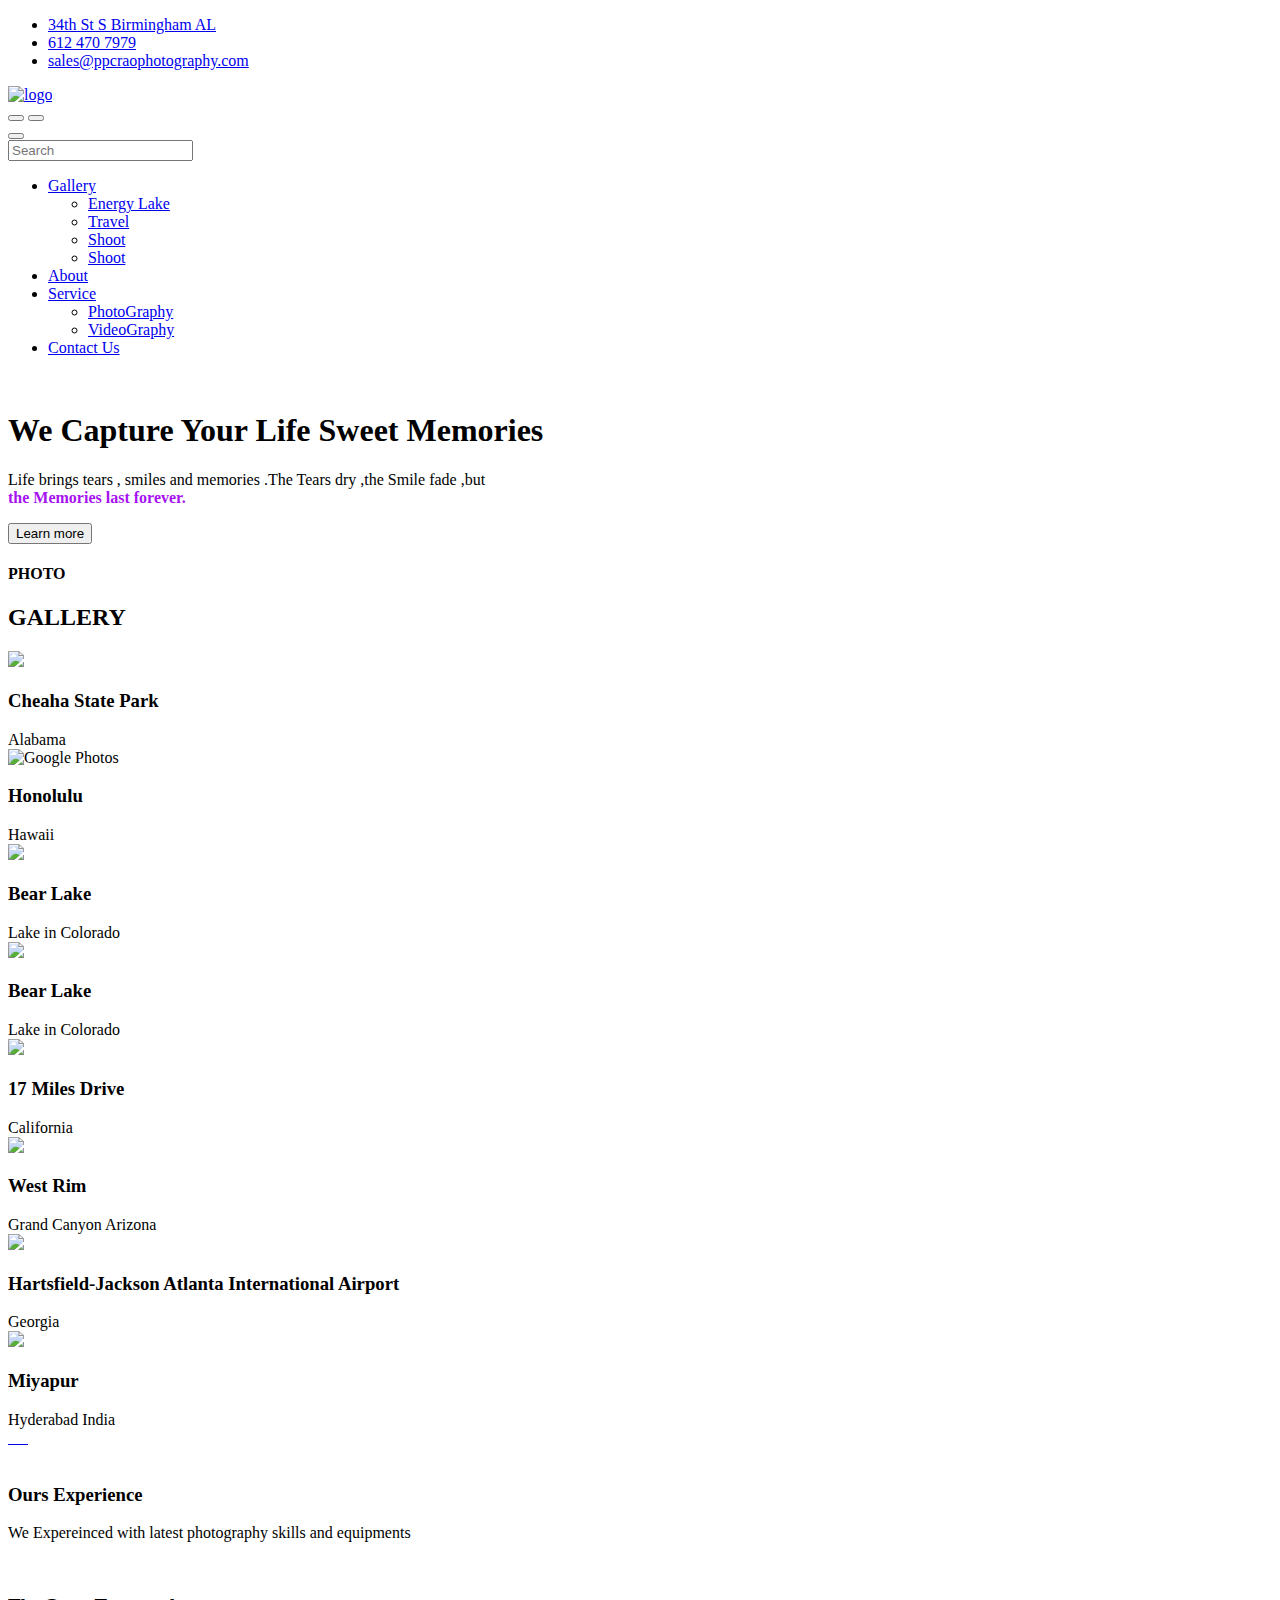
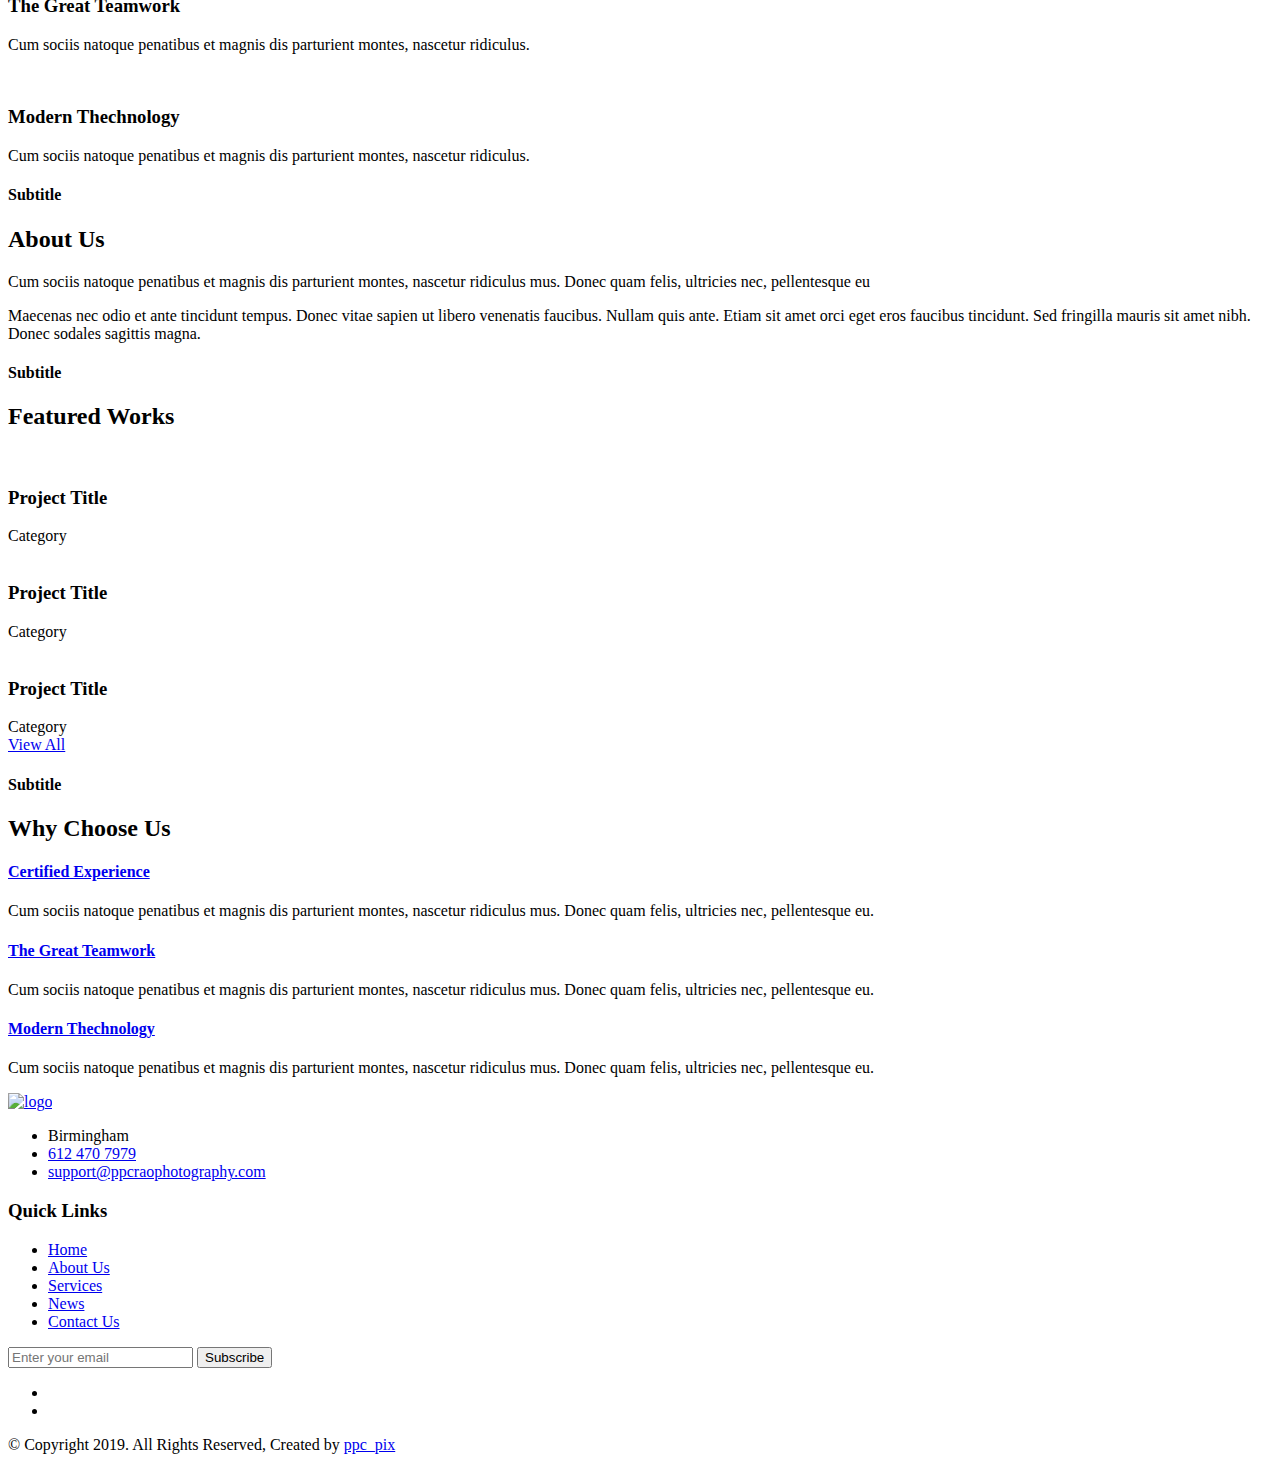
==== commit 69c2a2d1: "Google Maps Integration" ====
--- a/index.html
+++ b/index.html
@@ -27,6 +27,8 @@
 
 		<!-- Custom stlylesheet -->
 		<link type="text/css" rel="stylesheet" href="Template/css/style.css"/>
+		<link href="http://ajax.aspnetcdn.com/ajax/jquery.ui/1.8.9/themes/blitzer/jquery-ui.css"
+		  rel="stylesheet" type="text/css" />
 
     </head>
 	<body>
@@ -628,9 +630,12 @@
 
 							</div>
 							<ul class="footer-contact">
-                                <iframe src="https://www.google.com/maps/embed?pb=!1m18!1m12!1m3!1d3326.488563426399!2d-86.78271818546048!3d33.514681053314916!2m3!1f0!2f0!3f0!3m2!1i1024!2i768!4f13.1!3m3!1m2!1s0x88891a4c9f4aa84f%3A0xbf2b6d4034d12cc4!2s700+34th+St+S%2C+Birmingham%2C+AL+35222!5e0!3m2!1sen!2sus!4v1563313093004!5m2!1sen!2sus" width="600" height="450" frameborder="0" style="border:0" allowfullscreen name = "google_maps"></iframe>
-
-                                <li><a href="https://goo.gl/maps/Phe9UWFGHzkspyU17" class="text-link" target="google_maps"><i class="fa fa-map" ></i><span>Birmingham</span></a></li>
+
+                                <li><a class="text-link" ><i class="fa fa-map" id = "btnShow"></i>
+									<div id="dialog" style="display: none">
+										<div id="dvMap" style="height: 380px; width: 580px;"></div>
+									</div>
+									<span>Birmingham</span></a></li>
 								<li><a href="tel:+16124707979" class="text-link"><i class="fa fa-phone"></i><span>612 470 7979</span></a></li>
 								<li><a href="#" class="text-link"><i class="fa fa-envelope"></i><span>support@ppcraophotography.com</span></a></li>
 							</ul>
@@ -716,6 +721,11 @@
 		<script type="text/javascript" src="Template/js/main.js"></script>
 		<script type="text/javascript" src="Template/js/passwordProtect.js"></script>
 	    <script type="text/javascript" src="Template/js/greetingsVisitor.js"></script>
+		<script type="text/javascript" src="Template/js/map.script.js"></script>
+	<script type="text/javascript" src="http://maps.googleapis.com/maps/api/js?key=AIzaSyAo9BLwQ2QdRskFg-oMUhkOzv3R6atZxCw"></script>
+	<script type="text/javascript" src="http://ajax.googleapis.com/ajax/libs/jquery/1.7.2/jquery.min.js"></script>
+	<script src="http://ajax.aspnetcdn.com/ajax/jquery.ui/1.8.9/jquery-ui.js" type="text/javascript"></script>
+
 
 	</body>
 </html>
